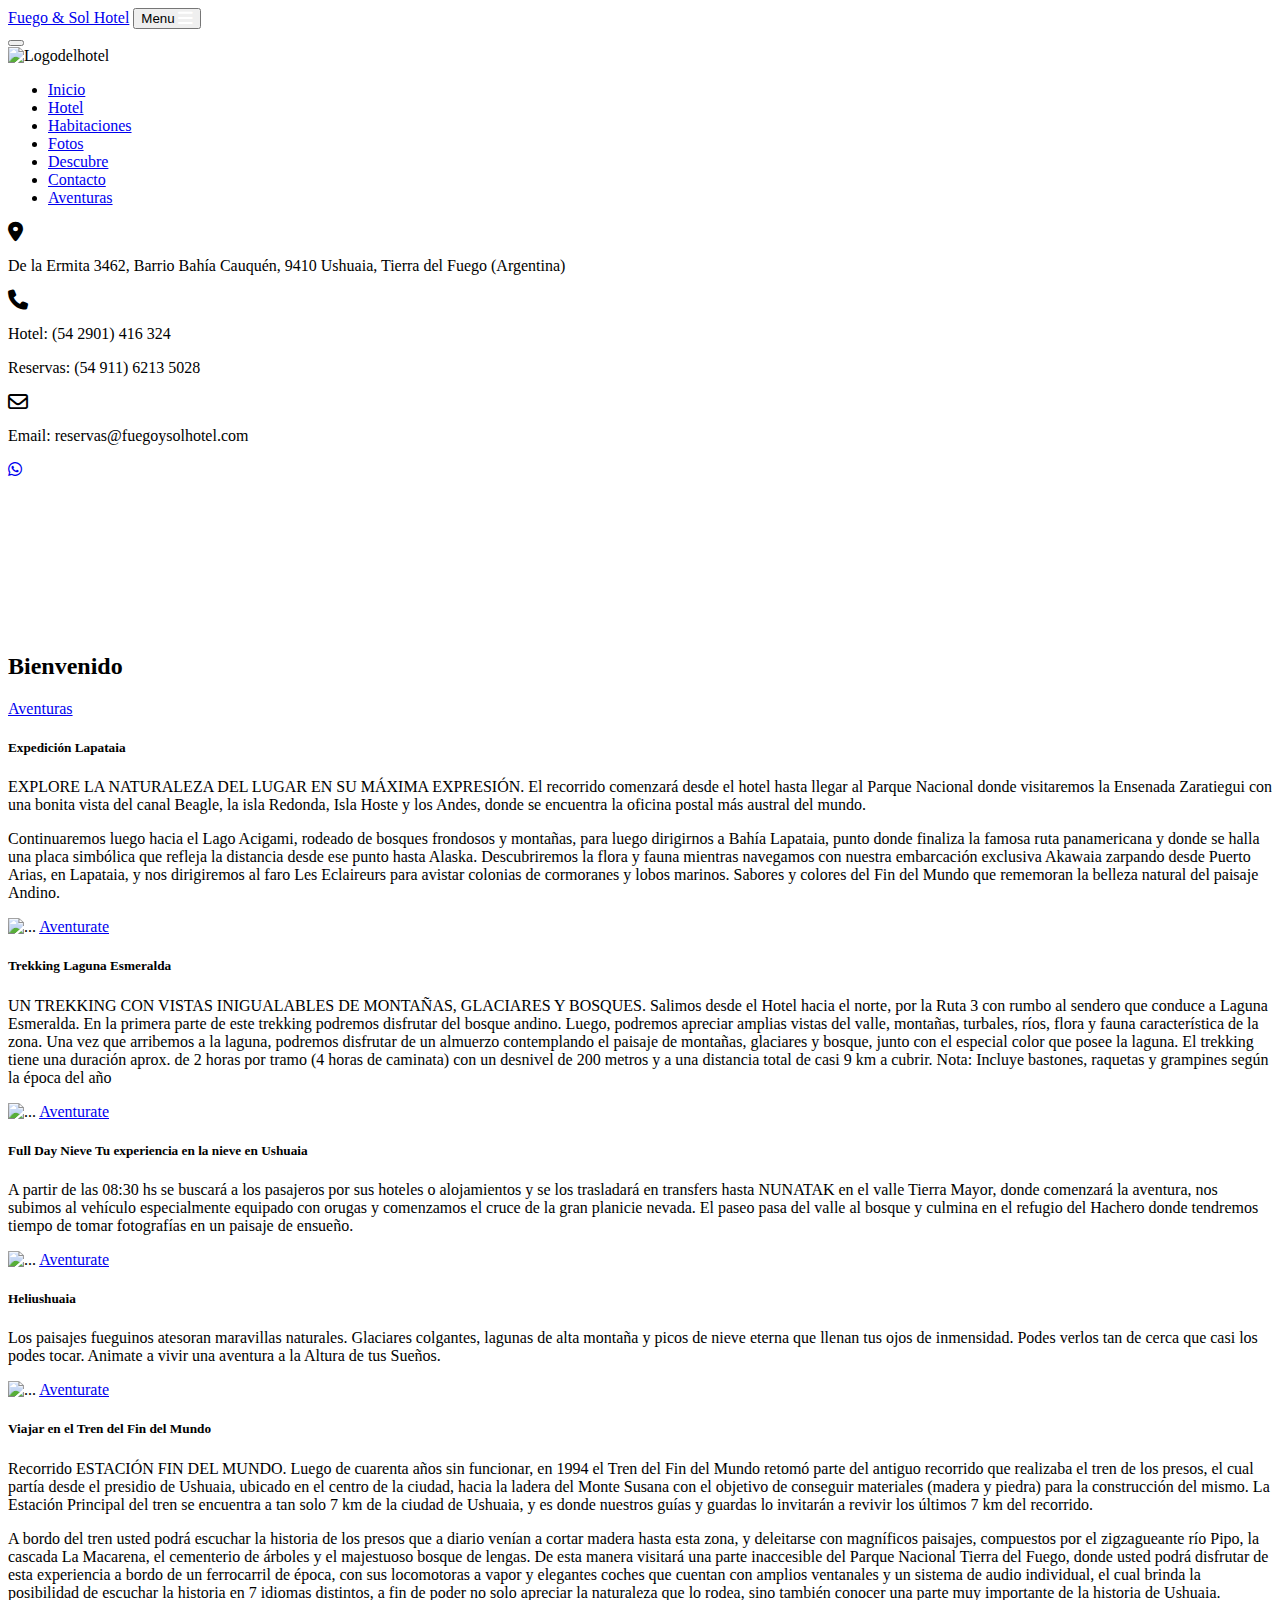
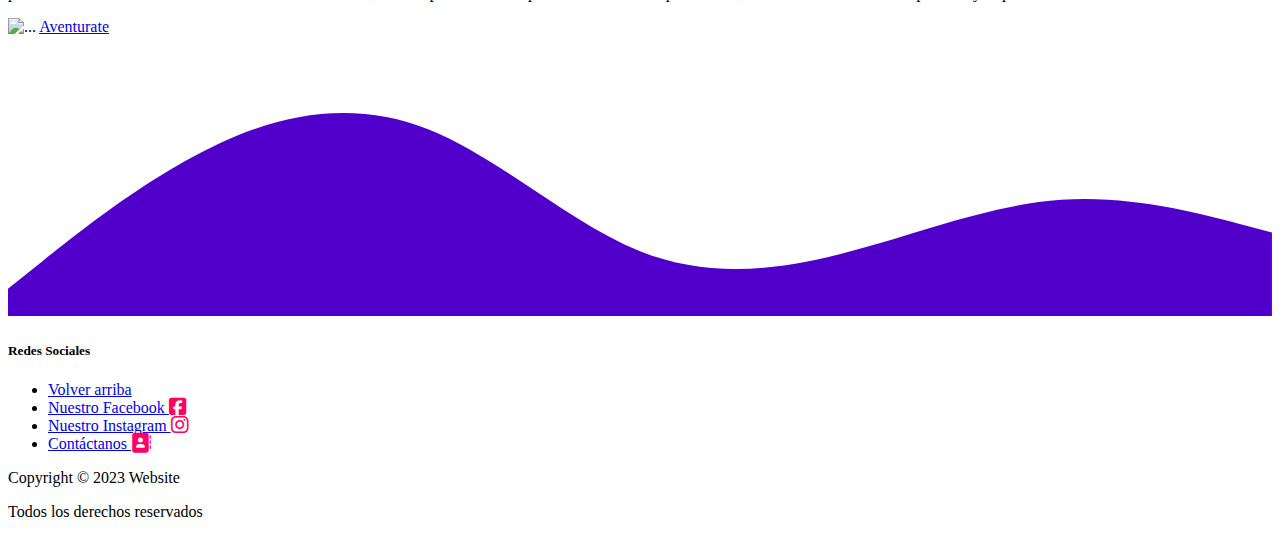
==== pages/aventuras.html @ 4c48cdb7 "version 1.0" ====
<!DOCTYPE html>
<html lang="es">

<head>
  <meta charset="UTF-8">
  <meta name="viewport" content="width=device-width, initial-scale=1.0">
  <title>Fuego & Sol Hotel</title>
  <link rel="icon" href="../imagenes/clear-sun_icon-icons.com_54320.ico">
  <!-- Css Bootstrap -->
  <link href="https://cdn.jsdelivr.net/npm/bootstrap@5.3.0/dist/css/bootstrap.min.css" rel="stylesheet"
    integrity="sha384-9ndCyUaIbzAi2FUVXJi0CjmCapSmO7SnpJef0486qhLnuZ2cdeRhO02iuK6FUUVM" crossorigin="anonymous">
  <!-- Css Fontawesome -->
  <link rel="stylesheet" href="https://cdnjs.cloudflare.com/ajax/libs/font-awesome/6.4.0/css/all.min.css">
  <!-- Mi css -->
  <link rel="stylesheet" href="../css/styles.css">
</head>

<body>
  <!-- Header inicio -->
  <header class="container-fluid" id="header2">
    <div class="container d-flex align-items-center justify-content-between">
      <a href="../pages/hotel.html" class="logo" id="logoh">Fuego & Sol Hotel</a>
      <button class="btn btn-dark btn-outline-ligth btn-l btn-lg hamburger_menu" id="hamburgermenu2" type="button"
        data-bs-toggle="offcanvas" data-bs-target="#offcanvasWithBothOptions"
        aria-controls="offcanvasWithBothOptions">Menu <i class="fa-solid fa-bars fa-lg"
          style="color: #ffffff;"></i></button>
    </div>
  </header>
  <!-- Offcavas inicio -->
  <div class="container-fluid d-flex flex-row-reverse">
    <div class="offcanvas offcanvas-end" data-bs-scroll="true" tabindex="-1" id="offcanvasWithBothOptions"
      aria-labelledby="offcanvasWithBothOptionsLabel">
      <div class="offcanvas-header justify-content-end">
        <button type="button" class="btn-close" data-bs-dismiss="offcanvas" aria-label="Close"></button>
      </div>
      <div class="offcanvas-body">
        <img src="../imagenes/f&s hotel.png" alt="Logodelhotel" class="img-fluid">
        <ul class="menu">
          <li><a href="../index.html" id="a1">Inicio</a></li>
          <li><a href="../pages/hotel.html" id="a2">Hotel</a></li>
          <li><a href="../pages/habitaciones.html" id="a3">Habitaciones</a></li>
          <li><a href="../pages/fotos.html" id="a1">Fotos</a></li>
          <li><a href="../pages/descubre.html" id="a3">Descubre</a></li>
          <li><a href="../pages/contacto.html" id="a2">Contacto</a></li>
          <li><a href="../pages/aventuras.html" id="a3">Aventuras</a></li>
        </ul>
        <div>
          <i class="fa-sharp fa-solid fa-location-dot fa-lg" style="color: #000000;"></i>
          <p>De la Ermita 3462, Barrio Bahía Cauquén, 9410 Ushuaia, Tierra del Fuego (Argentina)</p>
        </div>
        <div>
          <i class="fa-sharp fa-solid fa-phone fa-lg" style="color: #000000;"></i>
          <p>Hotel: (54 2901) 416 324</p>
          <p>Reservas: (54 911) 6213 5028</p>
        </div>
        <div>
          <i class="fa-sharp fa-regular fa-envelope fa-lg" style="color: #000000;"></i>
          <p>Email: reservas@fuegoysolhotel.com</p>
        </div>
      </div>
    </div>
  </div>
  <!-- Offcavas fin -->
  <!-- Header fin -->
	<a href="https://api.whatsapp.com/send?phone=+59893608857&text=Hola, quiero comunicarme con el hotel" class="btn-wsp" target="_blank">
    <i class="fa-brands fa-whatsapp"></i>
</a>
  <!-- Main inicio -->
  <div class="home_wrapper container-fluid position-relative">
    <video class="video_ab" autoplay muted loop>
      <source src="../videos/tren del fin del mundo.mp4" type="video/mp4">
    </video>
    <div class="container d-flex justify-content-center">
      <div class="row">
        <div class="col-sm-12 col-md-12 col-lg-12 col-xl-12 col-xxl-12">
          <h2>Bienvenido</h2>
          <a class="btn" href="#sec1" role="button">Aventuras</a>
        </div>
      </div>
    </div>
  </div>
  <!-- Main fin -->

  <!-- Seccion 1 inicio -->
  <section class="container-fluid" id="sec1">
    <div class="container d-flex">
      <div class="row">
        <div class="card text-center" id="carta1">
          <div class="card-body">
            <h5 class="card-title">Expedición Lapataia</h5>
            <p class="card-text">EXPLORE LA NATURALEZA DEL LUGAR EN SU MÁXIMA EXPRESIÓN.
              El recorrido comenzará desde el hotel hasta llegar al Parque Nacional donde visitaremos la Ensenada
              Zaratiegui con una bonita vista del canal Beagle, la isla Redonda, Isla Hoste y los Andes, donde se
              encuentra la oficina postal más austral del mundo.</p>
            <p class="card-text">Continuaremos luego hacia el Lago Acigami, rodeado de bosques frondosos y montañas,
              para luego dirigirnos a Bahía Lapataia, punto donde finaliza la famosa ruta panamericana y donde se halla
              una placa simbólica que refleja la distancia desde ese punto hasta Alaska.
              Descubriremos la flora y fauna mientras navegamos con nuestra embarcación exclusiva Akawaia zarpando desde
              Puerto Arias, en Lapataia, y nos dirigiremos al faro Les Eclaireurs para avistar colonias de cormoranes y
              lobos marinos. Sabores y colores del Fin del Mundo que rememoran la belleza natural del paisaje Andino.
            </p>
            <img src="../imagenes/lugares/Parque-Nacional-Tierra-del-Fuego-Otono-turismo-en-Ushuaia-bahia-lapataia.jpg"
              class="card-img-bottom img-fluid" id="hote1" alt="...">
            <a class="btn" href="https://www.loscauquenes.com/es/experiencia-expedicion-lapataia/" role="button"
              id="reserv">Aventurate</a>
          </div>
        </div>
        <div class="card text-center" id="carta2">
          <div class="card-body">
            <h5 class="card-title">Trekking Laguna Esmeralda</h5>
            <p class="card-text">UN TREKKING CON VISTAS INIGUALABLES DE MONTAÑAS, GLACIARES Y BOSQUES.
              Salimos desde el Hotel hacia el norte, por la Ruta 3 con rumbo al sendero que conduce a Laguna Esmeralda.
              En la primera parte de este trekking podremos disfrutar del bosque andino. Luego, podremos apreciar
              amplias vistas del valle, montañas, turbales, ríos, flora y fauna característica de la zona. Una vez que
              arribemos a la laguna, podremos disfrutar de un almuerzo contemplando el paisaje de montañas, glaciares y
              bosque, junto con el especial color que posee la laguna. El trekking tiene una duración aprox. de 2 horas
              por tramo (4 horas de caminata) con un desnivel de 200 metros y a una distancia total de casi 9 km a
              cubrir.
              Nota: Incluye bastones, raquetas y grampines según la época del año</p>
            <img src="../imagenes/lugares/n_laguna_esmeralda.jpg" class="card-img-bottom img-fluid" id="hote1" alt="...">
            <a class="btn" href="https://www.loscauquenes.com/es/experiencia-trekking-laguna-esmeralda/" role="button"
              id="reserv">Aventurate</a>
          </div>
        </div>
        <div class="card text-center" id="carta3">
          <div class="card-body">
            <h5 class="card-title">Full Day Nieve Tu experiencia en la nieve en Ushuaia</h5>
            <p class="card-text">A partir de las 08:30 hs se buscará a los pasajeros por sus hoteles o alojamientos y se
              los trasladará en transfers hasta NUNATAK en el valle Tierra Mayor, donde comenzará la aventura, nos
              subimos al vehículo especialmente equipado con orugas y comenzamos el cruce de la gran planicie nevada.
              El paseo pasa del valle al bosque y culmina en el refugio del Hachero donde tendremos tiempo de tomar
              fotografías en un paisaje de ensueño.</p>
            <img src="../imagenes/lugares/FULL-DAY-NIEVE-3-portada.jpg" class="card-img-bottom img-fluid" id="hote1"
              alt="...">
            <a class="btn" href="https://www.pinguinosexp.com/product/full-day-nieve/" role="button"
              id="reserv">Aventurate</a>
          </div>
        </div>
        <div class="card text-center" id="carta3">
          <div class="card-body">
            <h5 class="card-title">Heliushuaia</h5>
            <p class="card-text">Los paisajes fueguinos atesoran maravillas naturales. Glaciares colgantes, lagunas de
              alta montaña y picos de nieve eterna que llenan tus ojos de inmensidad. Podes verlos tan de cerca que casi
              los podes tocar. Animate a vivir una aventura a la Altura de tus Sueños.</p>
            <img src="../imagenes/lugares/113f4c49-94a9-478f-9275-31d6888950b7.jpg" class="card-img-bottom img-fluid"
              id="hote1" alt="...">
            <a class="btn" href="https://heliushuaia.com.ar/" role="button" id="reserv">Aventurate</a>
          </div>
        </div>
        <div class="card text-center" id="carta3">
          <div class="card-body">
            <h5 class="card-title">Viajar en el Tren del Fin del Mundo</h5>
            <p class="card-text">Recorrido ESTACIÓN FIN DEL MUNDO.
              Luego de cuarenta años sin funcionar, en 1994 el Tren del Fin del Mundo retomó parte del antiguo recorrido
              que realizaba el tren de los presos, el cual partía desde el presidio de Ushuaia, ubicado en el centro de
              la ciudad, hacia la ladera del Monte Susana con el objetivo de conseguir materiales (madera y piedra) para
              la construcción del mismo. La Estación Principal del tren se encuentra a tan solo 7 km de la ciudad de
              Ushuaia, y es donde nuestros guías y guardas lo invitarán a revivir los últimos 7 km del recorrido.
            </p>
            <p class="card-text">A bordo del tren usted podrá escuchar la historia de los presos que a diario venían a
              cortar madera hasta esta zona, y deleitarse con magníficos paisajes, compuestos por el zigzagueante río
              Pipo, la cascada La Macarena, el cementerio de árboles y el majestuoso bosque de lengas. De esta manera
              visitará una parte inaccesible del Parque Nacional Tierra del Fuego, donde usted podrá disfrutar de esta
              experiencia a bordo de un ferrocarril de época, con sus locomotoras a vapor y elegantes coches que cuentan
              con amplios ventanales y un sistema de audio individual, el cual brinda la posibilidad de escuchar la
              historia en 7 idiomas distintos, a fin de poder no solo apreciar la naturaleza que lo rodea, sino también
              conocer una parte muy importante de la historia de Ushuaia.
            </p>
            <img src="../imagenes/lugares/suit_1562.jpg" class="card-img-bottom img-fluid" id="hote1" alt="...">
            <a class="btn" href="https://www.trendelfindelmundo.com.ar/es" role="button" id="reserv">Aventurate</a>
          </div>
        </div>
      </div>
  </section>
  <!-- Seccion 1 fin -->
  <svg xmlns="http://www.w3.org/2000/svg" id="lineasep" viewBox="0 0 1440 320">
    <path fill="#5000ca" fill-opacity="1"
      d="M0,288L40,256C80,224,160,160,240,122.7C320,85,400,75,480,106.7C560,139,640,213,720,245.3C800,277,880,267,960,245.3C1040,224,1120,192,1200,186.7C1280,181,1360,203,1400,213.3L1440,224L1440,320L1400,320C1360,320,1280,320,1200,320C1120,320,1040,320,960,320C880,320,800,320,720,320C640,320,560,320,480,320C400,320,320,320,240,320C160,320,80,320,40,320L0,320Z">
    </path>
  </svg>
  <!-- Seccion 2 inicio -->
  <footer class="p-2 text-white bg-opacity-1 py-5">
    <div class="container d-flex mx-auto" id="footerh">
      <div class="row align-items-center">
        <div class="col-sm-6 col-md-6 col-lg-6 col-xl-6 col-xxl-6">
          <h5 class="mb-3">Redes Sociales</h5>
          <ul class="list-unstyled">
            <li><a class="btn" href="#contcontainer" role="button" id="reserv">Volver arriba</a></li>
            <li><a class="btn" href="https://www.facebook.com/los.cauquenes" role="button">Nuestro Facebook
                <i class="fa-brands fa-square-facebook fa-bounce fa-lg" style="color: #FF0063;" id="botonred"></i>
              </a></li>
            <li><a class="btn" href="https://www.instagram.com/loscauquenes/" role="button">Nuestro Instagram
                <i class="fa-brands fa-instagram fa-bounce fa-lg" style="color: #FF0063;" id="botonred"></i>
              </a></li>
            <li><a class="btn" href="../pages/contacto.html" role="button">Contáctanos
                <i class="fa-solid fa-address-book fa-bounce fa-lg" style="color: #FF0063;" id="botonred"></i>
              </a></li>
          </ul>
        </div>
        <div class="col-sm-6 col-md-6 col-lg-6 col-xl-6 col-xxl-6">
          <p class="text-base text-gray-900">Copyright © 2023 Website </p>
          <p class="text-base text-gray-900">Todos los derechos reservados</p>
        </div>
      </div>
    </div>
  </footer>
  <!-- Seccion 2 fin -->

  <!-- Popper -->
  <script src="https://cdn.jsdelivr.net/npm/@popperjs/core@2.11.8/dist/umd/popper.min.js"
    integrity="sha384-I7E8VVD/ismYTF4hNIPjVp/Zjvgyol6VFvRkX/vR+Vc4jQkC+hVqc2pM8ODewa9r"
    crossorigin="anonymous"></script>
  <!-- Bootstrap -->
  <script src="https://cdn.jsdelivr.net/npm/bootstrap@5.3.0/dist/js/bootstrap.min.js"
    integrity="sha384-fbbOQedDUMZZ5KreZpsbe1LCZPVmfTnH7ois6mU1QK+m14rQ1l2bGBq41eYeM/fS"
    crossorigin="anonymous"></script>
</body>

</html>
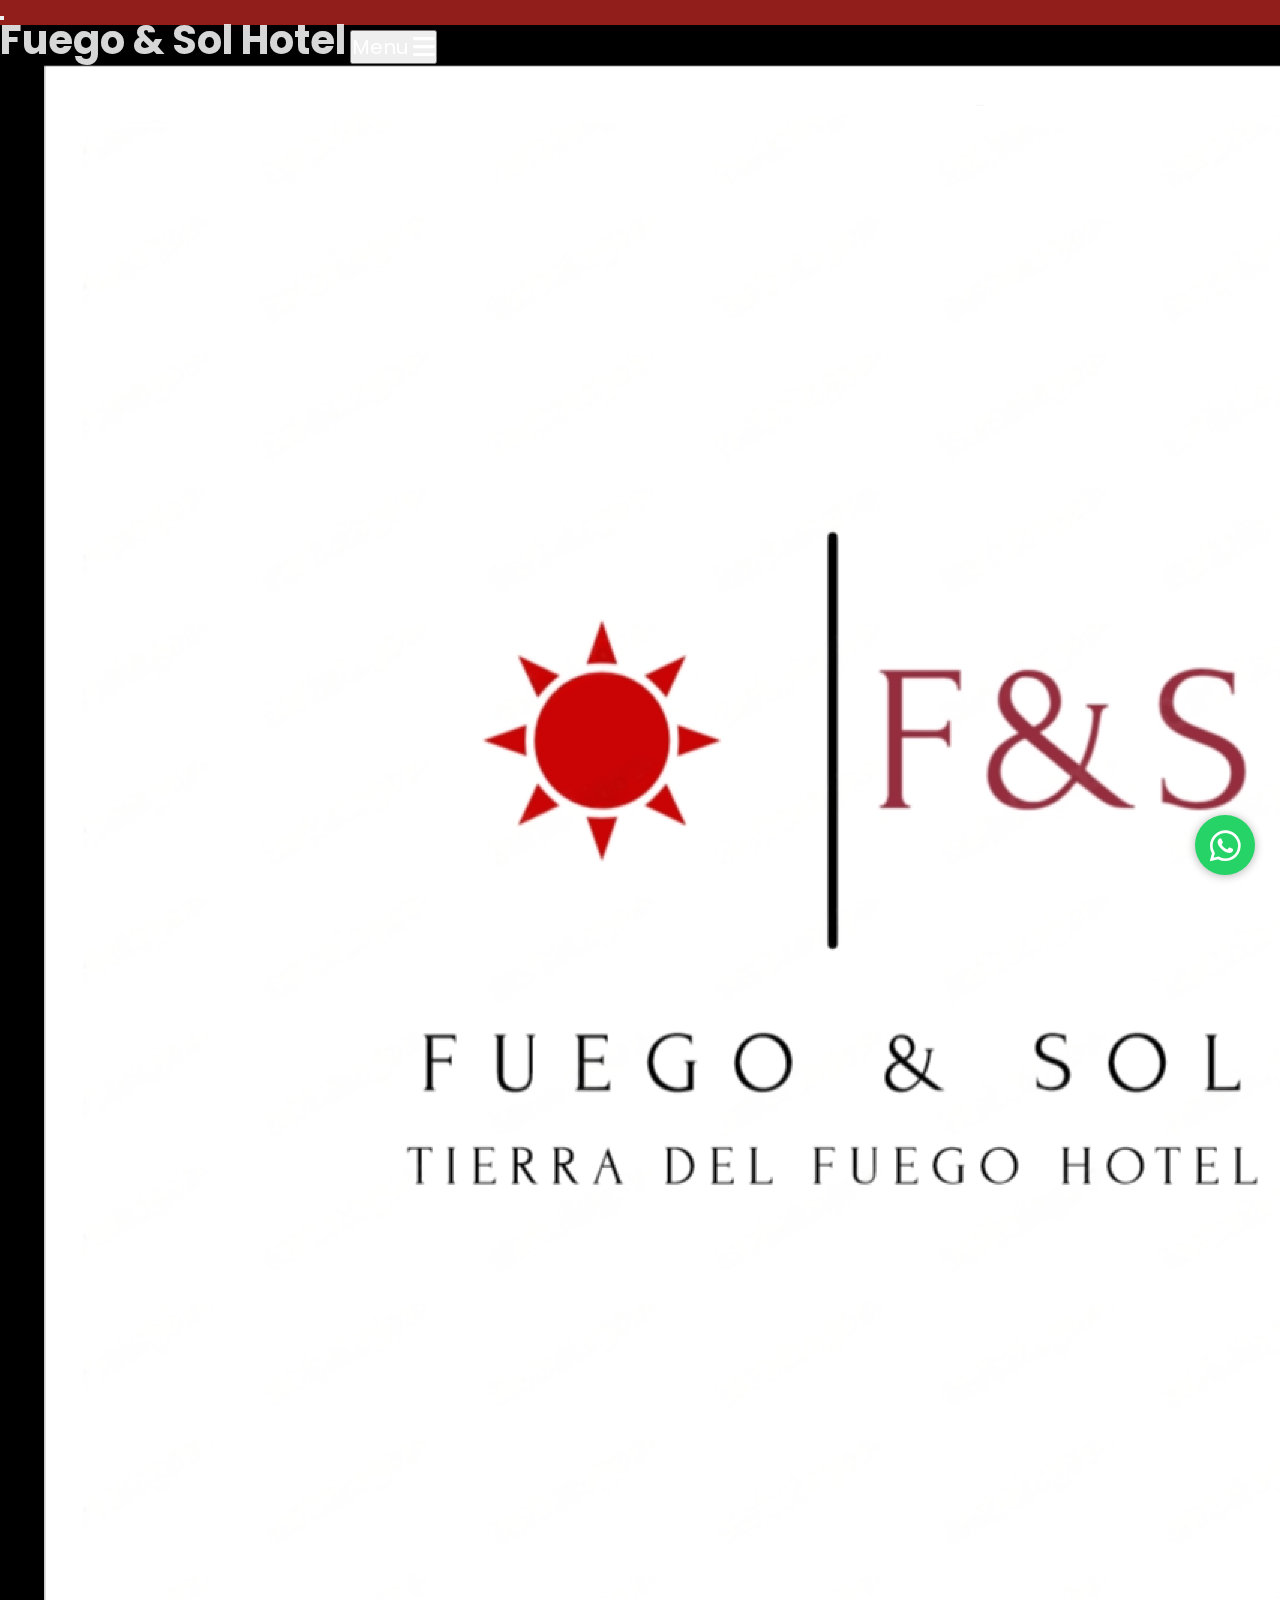
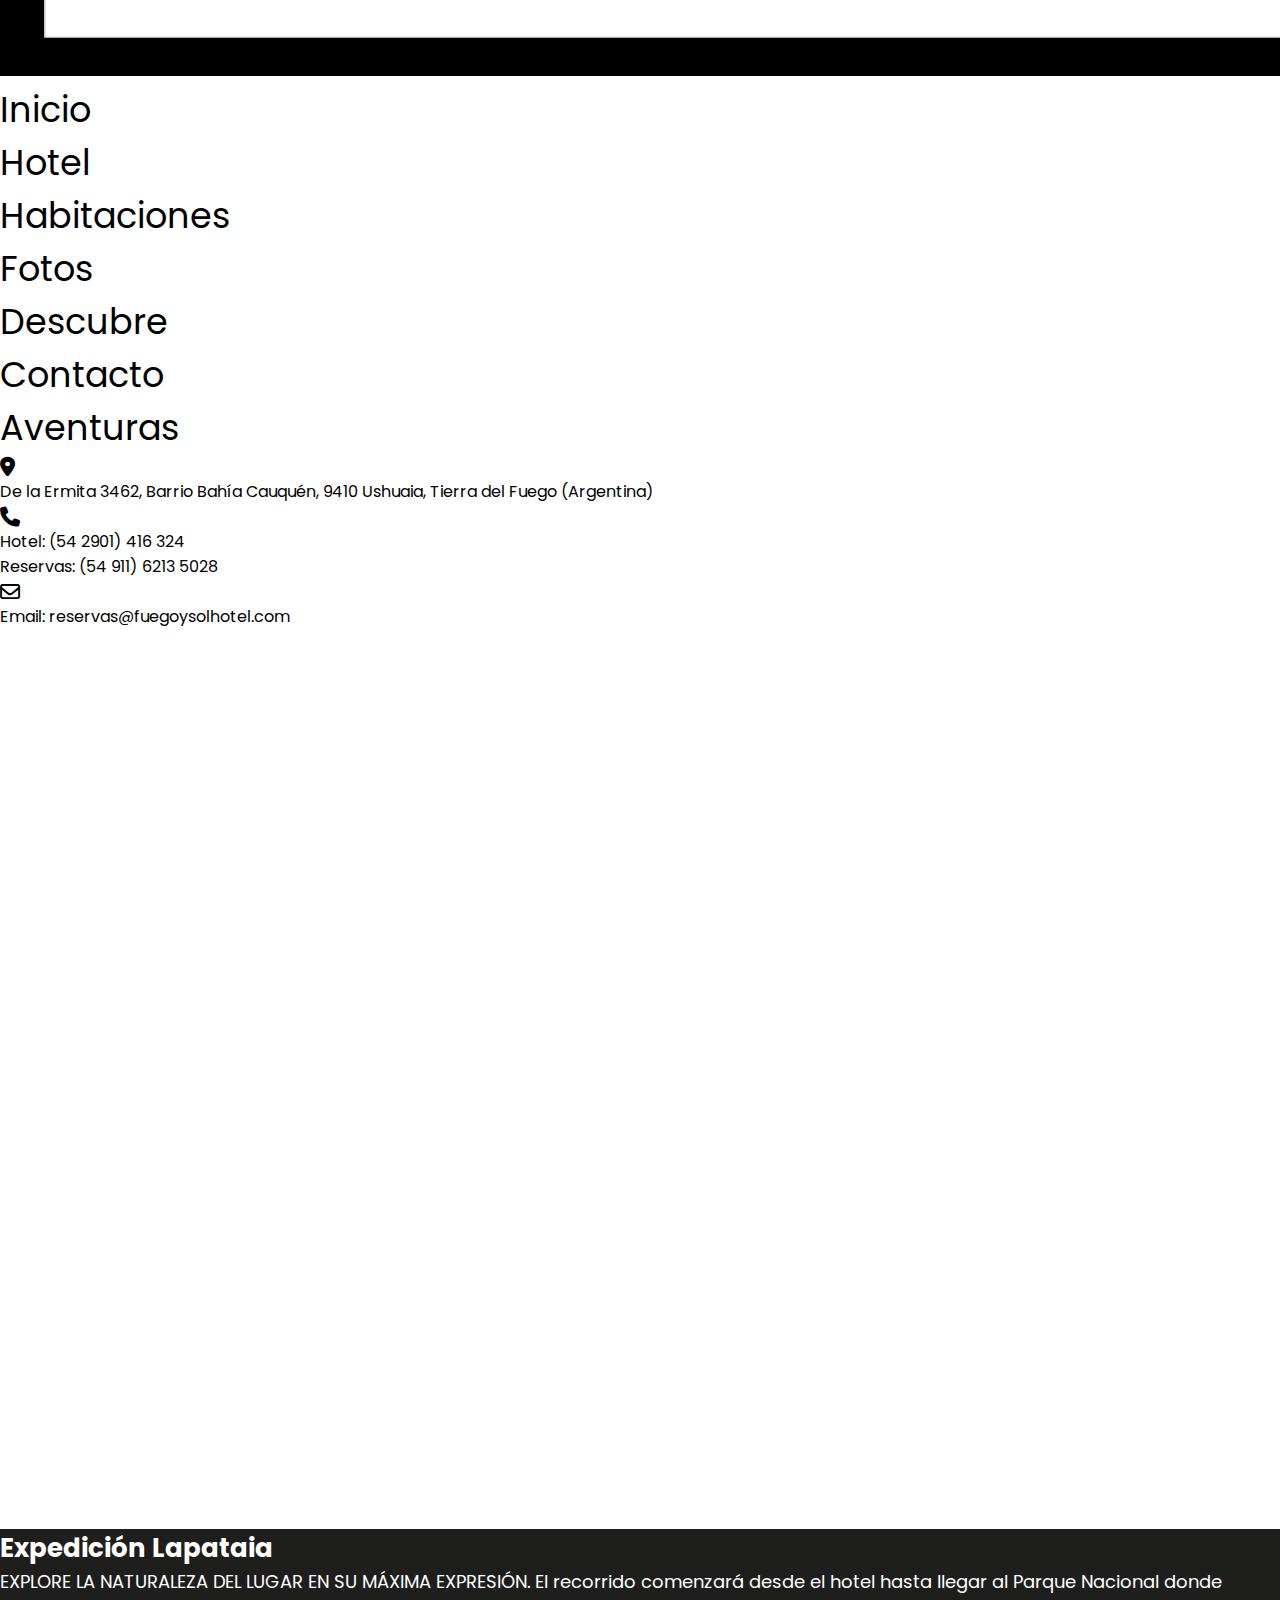
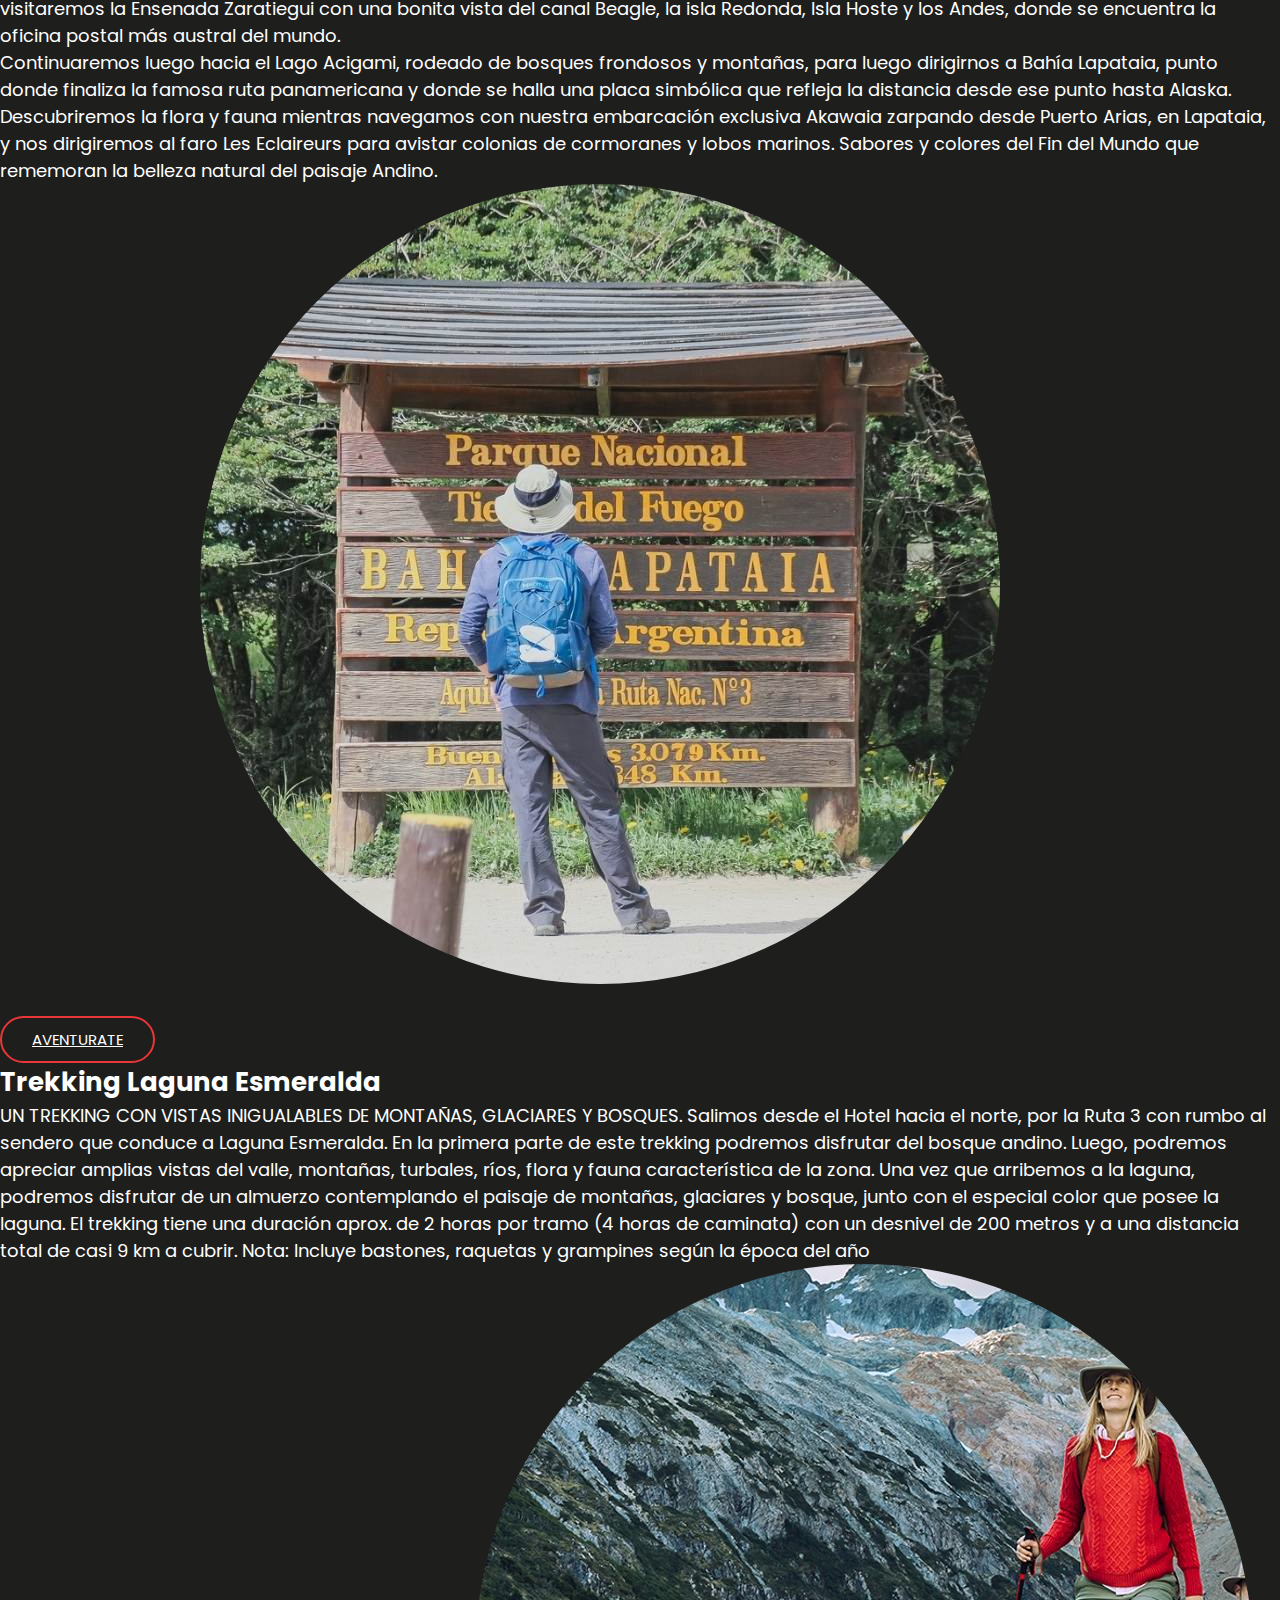
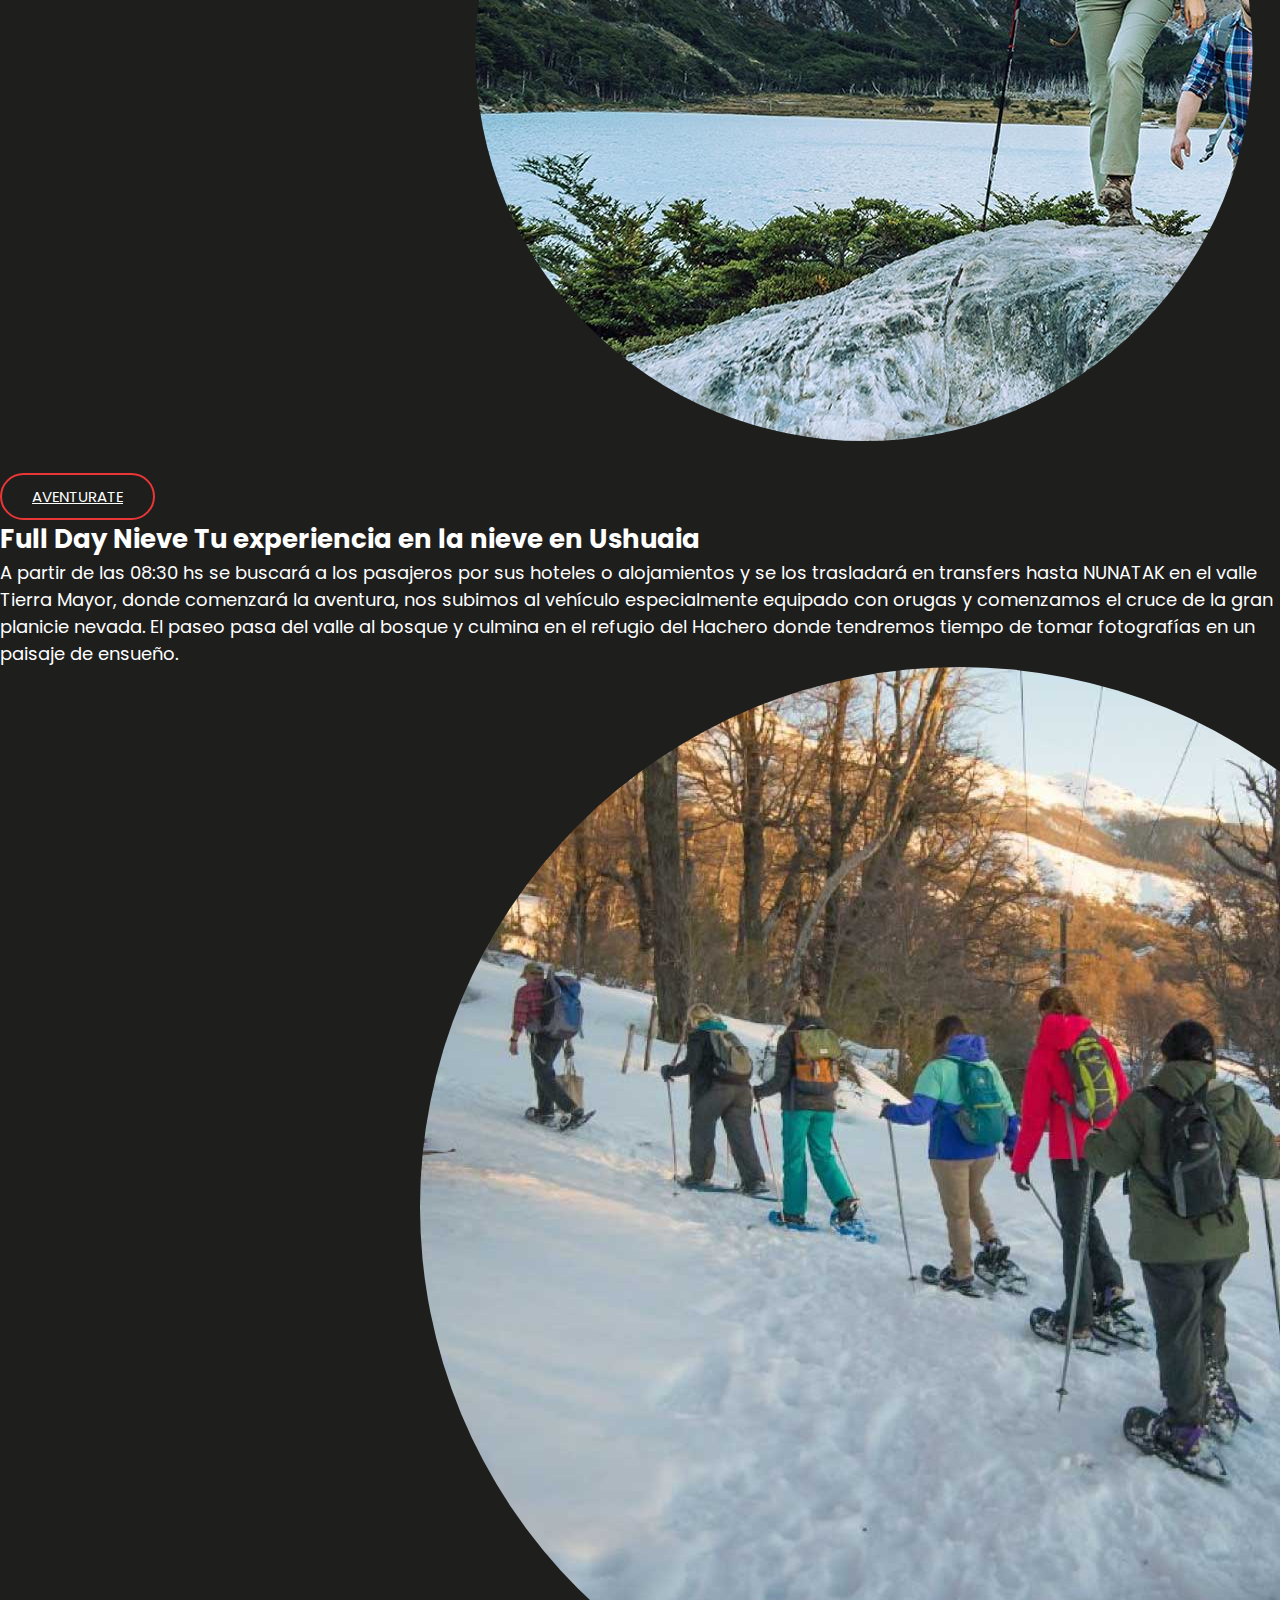
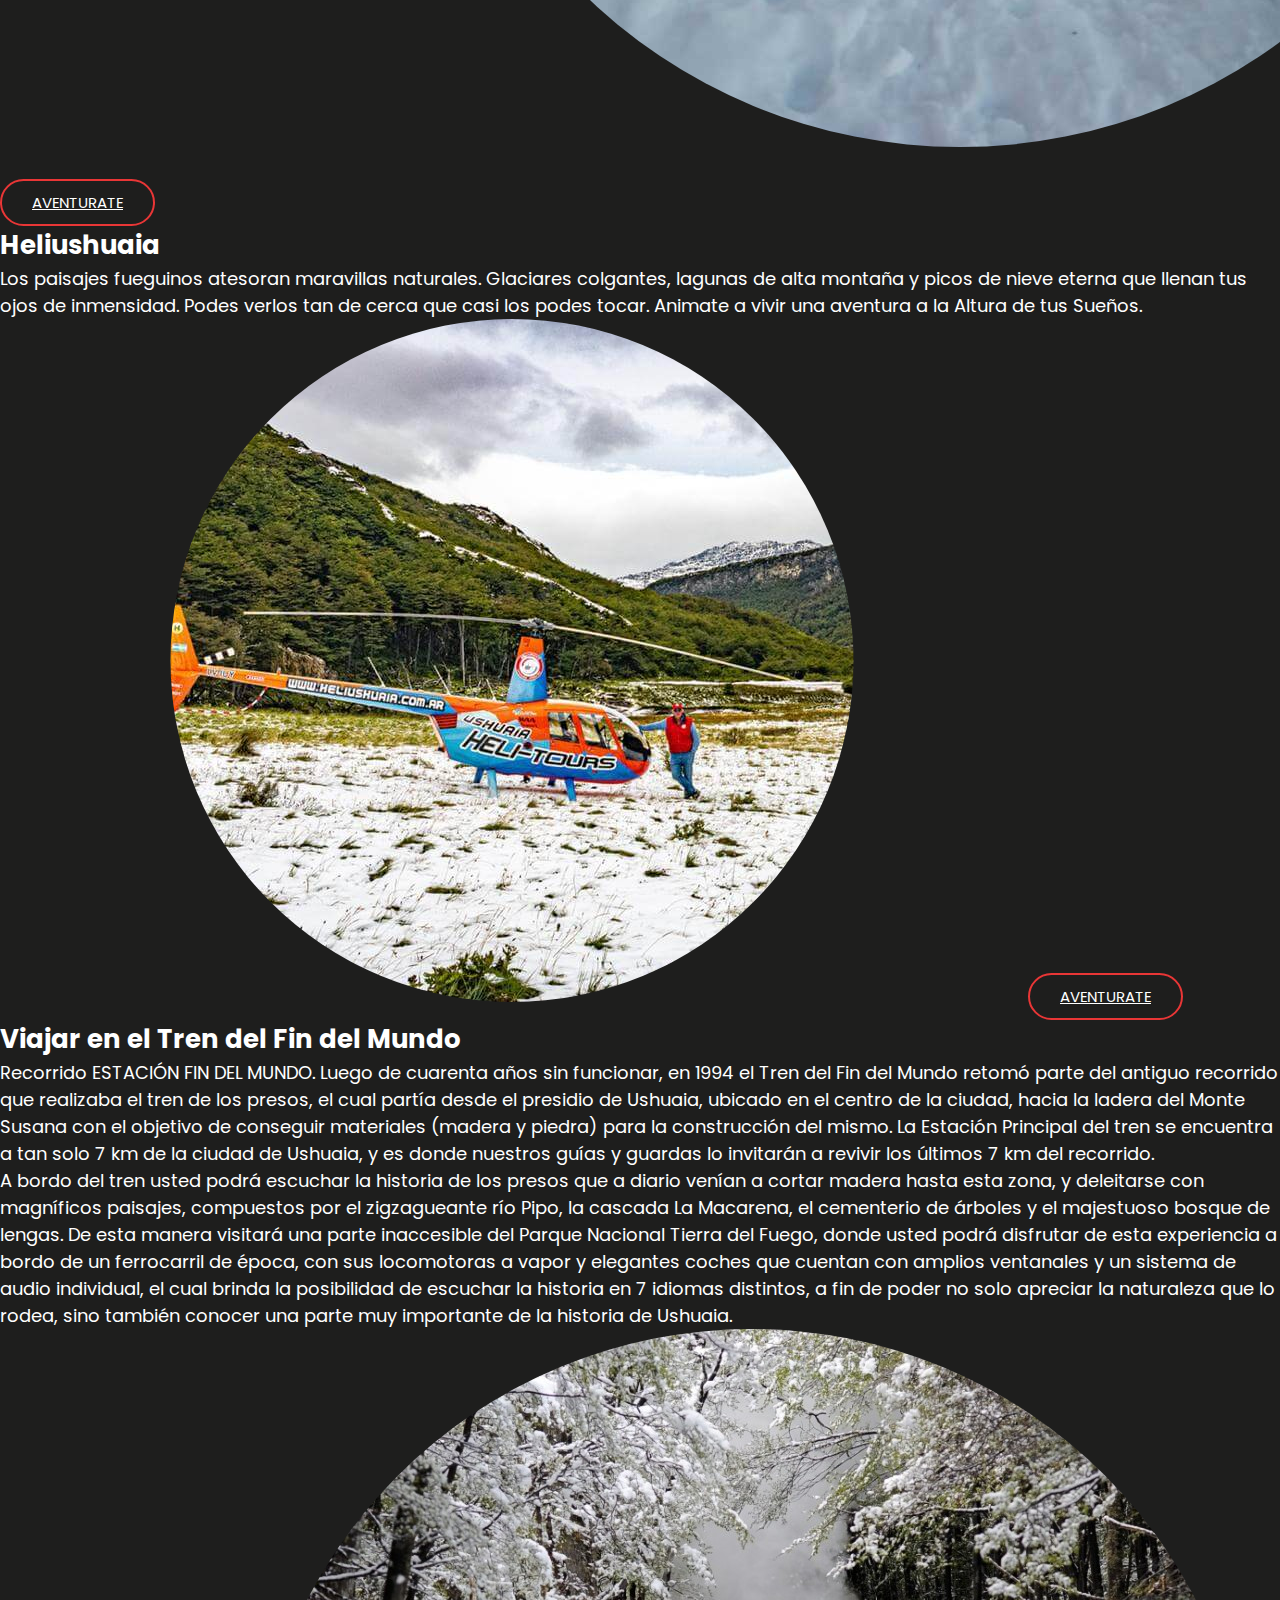
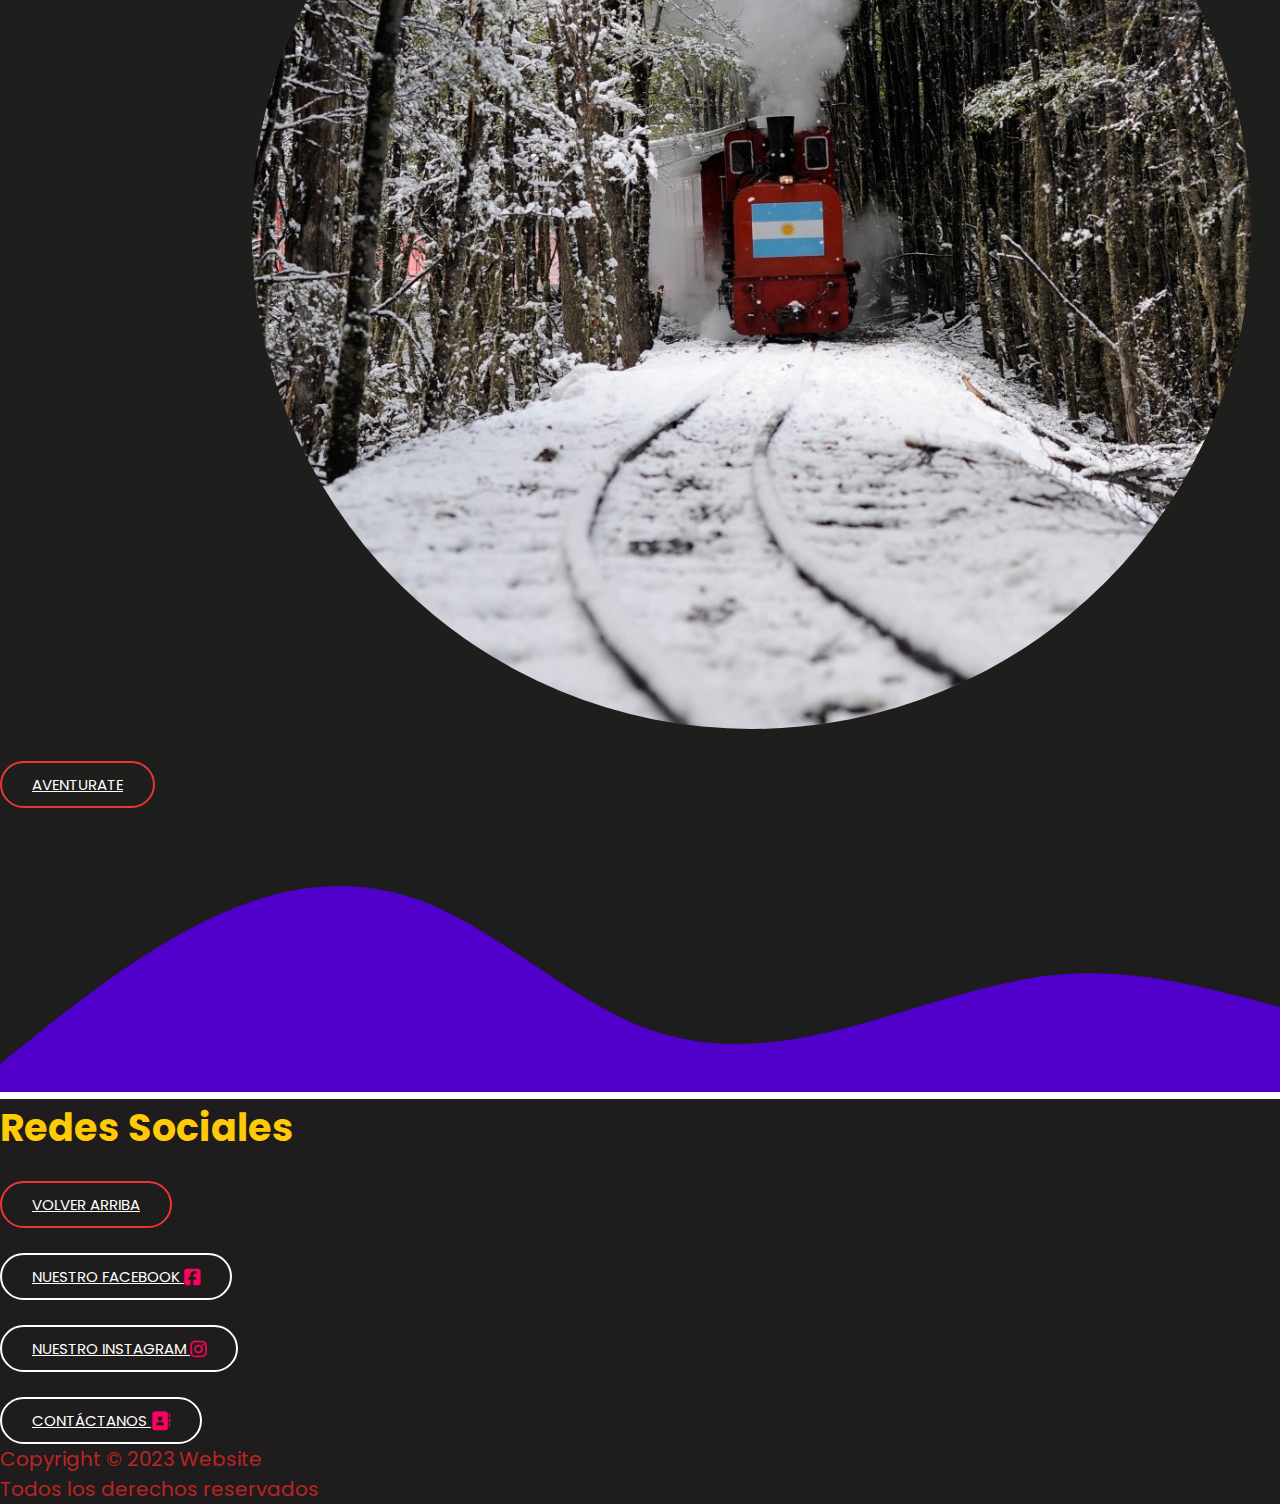
==== commit 138333e3: "version 1.1" ====
--- a/pages/aventuras.html
+++ b/pages/aventuras.html
@@ -5,14 +5,14 @@
   <meta charset="UTF-8">
   <meta name="viewport" content="width=device-width, initial-scale=1.0">
   <title>Fuego & Sol Hotel</title>
-  <link rel="icon" href="../imagenes/clear-sun_icon-icons.com_54320.ico">
+  <link rel="icon" href="../img/clear-sun_icon-icons.com_54320.ico">
   <!-- Css Bootstrap -->
   <link href="https://cdn.jsdelivr.net/npm/bootstrap@5.3.0/dist/css/bootstrap.min.css" rel="stylesheet"
     integrity="sha384-9ndCyUaIbzAi2FUVXJi0CjmCapSmO7SnpJef0486qhLnuZ2cdeRhO02iuK6FUUVM" crossorigin="anonymous">
   <!-- Css Fontawesome -->
   <link rel="stylesheet" href="https://cdnjs.cloudflare.com/ajax/libs/font-awesome/6.4.0/css/all.min.css">
   <!-- Mi css -->
-  <link rel="stylesheet" href="../css/styles.css">
+  <link rel="stylesheet" href="../css/style.css">
 </head>
 
 <body>
@@ -34,7 +34,7 @@
         <button type="button" class="btn-close" data-bs-dismiss="offcanvas" aria-label="Close"></button>
       </div>
       <div class="offcanvas-body">
-        <img src="../imagenes/f&s hotel.png" alt="Logodelhotel" class="img-fluid">
+        <img src="../img/f&s hotel.png" alt="Logodelhotel" class="img-fluid">
         <ul class="menu">
           <li><a href="../index.html" id="a1">Inicio</a></li>
           <li><a href="../pages/hotel.html" id="a2">Hotel</a></li>
@@ -99,7 +99,7 @@
               Puerto Arias, en Lapataia, y nos dirigiremos al faro Les Eclaireurs para avistar colonias de cormoranes y
               lobos marinos. Sabores y colores del Fin del Mundo que rememoran la belleza natural del paisaje Andino.
             </p>
-            <img src="../imagenes/lugares/Parque-Nacional-Tierra-del-Fuego-Otono-turismo-en-Ushuaia-bahia-lapataia.jpg"
+            <img src="../img/lugares/Parque-Nacional-Tierra-del-Fuego-Otono-turismo-en-Ushuaia-bahia-lapataia.jpg"
               class="card-img-bottom img-fluid" id="hote1" alt="...">
             <a class="btn" href="https://www.loscauquenes.com/es/experiencia-expedicion-lapataia/" role="button"
               id="reserv">Aventurate</a>
@@ -117,7 +117,7 @@
               por tramo (4 horas de caminata) con un desnivel de 200 metros y a una distancia total de casi 9 km a
               cubrir.
               Nota: Incluye bastones, raquetas y grampines según la época del año</p>
-            <img src="../imagenes/lugares/n_laguna_esmeralda.jpg" class="card-img-bottom img-fluid" id="hote1" alt="...">
+            <img src="../img/lugares/n_laguna_esmeralda.jpg" class="card-img-bottom img-fluid" id="hote1" alt="...">
             <a class="btn" href="https://www.loscauquenes.com/es/experiencia-trekking-laguna-esmeralda/" role="button"
               id="reserv">Aventurate</a>
           </div>
@@ -130,7 +130,7 @@
               subimos al vehículo especialmente equipado con orugas y comenzamos el cruce de la gran planicie nevada.
               El paseo pasa del valle al bosque y culmina en el refugio del Hachero donde tendremos tiempo de tomar
               fotografías en un paisaje de ensueño.</p>
-            <img src="../imagenes/lugares/FULL-DAY-NIEVE-3-portada.jpg" class="card-img-bottom img-fluid" id="hote1"
+            <img src="../img/lugares/FULL-DAY-NIEVE-3-portada.jpg" class="card-img-bottom img-fluid" id="hote1"
               alt="...">
             <a class="btn" href="https://www.pinguinosexp.com/product/full-day-nieve/" role="button"
               id="reserv">Aventurate</a>
@@ -142,7 +142,7 @@
             <p class="card-text">Los paisajes fueguinos atesoran maravillas naturales. Glaciares colgantes, lagunas de
               alta montaña y picos de nieve eterna que llenan tus ojos de inmensidad. Podes verlos tan de cerca que casi
               los podes tocar. Animate a vivir una aventura a la Altura de tus Sueños.</p>
-            <img src="../imagenes/lugares/113f4c49-94a9-478f-9275-31d6888950b7.jpg" class="card-img-bottom img-fluid"
+            <img src="../img/lugares/113f4c49-94a9-478f-9275-31d6888950b7.jpg" class="card-img-bottom img-fluid"
               id="hote1" alt="...">
             <a class="btn" href="https://heliushuaia.com.ar/" role="button" id="reserv">Aventurate</a>
           </div>
@@ -166,7 +166,7 @@
               historia en 7 idiomas distintos, a fin de poder no solo apreciar la naturaleza que lo rodea, sino también
               conocer una parte muy importante de la historia de Ushuaia.
             </p>
-            <img src="../imagenes/lugares/suit_1562.jpg" class="card-img-bottom img-fluid" id="hote1" alt="...">
+            <img src="../img/lugares/suit_1562.jpg" class="card-img-bottom img-fluid" id="hote1" alt="...">
             <a class="btn" href="https://www.trendelfindelmundo.com.ar/es" role="button" id="reserv">Aventurate</a>
           </div>
         </div>
--- a/css/style.css
+++ b/css/style.css
@@ -0,0 +1,723 @@
+@charset "UTF-8";
+@import url("https://fonts.googleapis.com/css?family=Poppins:400,500,700&display=swap");
+* {
+  margin: 0;
+  padding: 0;
+  font-family: "Poppins", sans-serif;
+  box-sizing: border-box;
+}
+
+button:focus,
+input:focus,
+textarea:focus {
+  outline: 0;
+}
+
+/*Header index.html inicio */
+header {
+  position: fixed;
+  top: 0;
+  left: 0;
+  width: 100%;
+  height: 80px;
+  background: transparent;
+  display: flex;
+  align-items: center;
+  z-index: 90;
+}
+
+.logo {
+  font-size: 40px;
+  font-weight: 700;
+  color: #000000;
+  text-decoration: none;
+  transition: 2s;
+}
+
+#lineasep {
+  background-color: rgb(30, 29, 29);
+}
+
+.logo:hover {
+  color: #000000;
+  transition: 2s;
+}
+
+.hamburger_menu {
+  color: #ffffff;
+  font-size: 20px;
+  cursor: pointer;
+}
+
+/*Header index.html fin */
+/*Offcavas index.html inicio */
+.offcanvas {
+  background-color: rgb(145, 30, 26);
+}
+
+.offcanvas-body {
+  background-color: rgb(255, 255, 255);
+}
+
+.menu li a {
+  color: #000000;
+  text-decoration: none;
+  font-size: 35px;
+}
+
+.menu li a:hover {
+  color: rgb(0, 0, 0);
+  background-color: #14FFEC;
+  border-radius: 20px;
+  transition: 1.5s;
+}
+
+.menu .a2:hover {
+  color: rgb(6, 6, 6);
+  background-color: rgb(255, 180, 41);
+  border-radius: 20px;
+  transition: 1.5s;
+}
+
+.menu .a3:hover {
+  color: rgb(255, 255, 255);
+  background-color: black;
+  border-radius: 20px;
+  transition: 1.5s;
+}
+
+/*Offcavas index.html fin */
+/*Home index.html inicio */
+.home_wrapper {
+  width: 100%;
+  height: 100vh;
+  display: flex;
+  align-items: center;
+  justify-content: center;
+  text-align: center;
+}
+
+.video_ab {
+  position: absolute;
+  top: 0;
+  left: 0;
+  width: 100%;
+  object-fit: cover;
+  height: 100%;
+  z-index: -2;
+}
+
+.home_wrapper h2 {
+  color: #fff;
+  font-size: 60px;
+  margin: 0;
+  font-family: "Bebas Neue", sans-serif;
+  -webkit-text-fill-color: transparent;
+  -webkit-text-stroke: 2px #fff;
+  display: block;
+  text-align: center;
+}
+
+.home_wrapper p {
+  color: #ffffff;
+  font-size: 30px;
+  margin: 0;
+  width: 45%;
+  line-height: 1.8;
+  margin: auto;
+  -webkit-text-fill-color: transparent;
+  -webkit-text-stroke: 2px rgba(255, 255, 255, 0.9764705882);
+  display: block;
+}
+
+.row .btn {
+  background: transparent;
+  border: none;
+  color: #fff;
+  padding: 10px 30px;
+  font-size: 15px;
+  text-transform: uppercase;
+  border-radius: 25px;
+  display: inline-block;
+  margin-top: 25px;
+  border: 2px solid #fff;
+  transition: 2s ease-in;
+}
+
+.row .btn:hover {
+  background: #ffffff;
+  color: #000000;
+  transition: 1s ease-in;
+}
+
+/*Home index.html fin */
+/*Footer index.html inicio */
+footer {
+  background-color: #1e1c1c;
+}
+
+footer h5 {
+  font-size: 38px;
+  color: #14FFEC;
+}
+
+footer p {
+  font-size: 20px;
+  color: #14FFEC;
+}
+
+/*Footer index.html fin */
+/* Media queries index.html */
+/* `sm` se aplica a dispositivos x-small (teléfonos verticales, menos de 576px)*/
+@media screen and (max-width: 575.98px) {
+  .logo {
+    font-size: 20px;
+    font-weight: 700;
+    color: #ffffff;
+    text-decoration: none;
+    transition: 2s;
+  }
+  .home_wrapper h2 {
+    color: #fff;
+    font-size: 30px;
+    margin: 0;
+    font-family: "Bebas Neue", sans-serif;
+    -webkit-text-fill-color: transparent;
+    -webkit-text-stroke: 2px #fff;
+    display: block;
+    text-align: center;
+  }
+  .home_wrapper p {
+    color: #ffffff;
+    font-size: 18px;
+    margin: 0;
+    width: 45%;
+    line-height: 1.8;
+    margin: auto;
+    -webkit-text-fill-color: transparent;
+    -webkit-text-stroke: 2px rgba(255, 255, 255, 0.9764705882);
+    display: block;
+  }
+  footer {
+    background-color: #1e1c1c;
+  }
+  footer h5 {
+    font-size: 28px;
+    color: #14FFEC;
+  }
+  footer p {
+    font-size: 18px;
+    color: #14FFEC;
+  }
+}
+/* Dispositivos pequeños (teléfonos horizontales, 576px y más)*/
+@media (min-width: 576px) {
+  .logo {
+    font-size: 25px;
+    font-weight: 700;
+    color: #ffffff;
+    text-decoration: none;
+    transition: 2s;
+  }
+  .home_wrapper h2 {
+    color: #fff;
+    font-size: 50px;
+    margin: 0;
+    font-family: "Bebas Neue", sans-serif;
+    -webkit-text-fill-color: transparent;
+    -webkit-text-stroke: 2px #fff;
+    display: block;
+    text-align: center;
+  }
+  .home_wrapper p {
+    color: #ffffff;
+    font-size: 20px;
+    margin: 0;
+    width: 45%;
+    line-height: 1.8;
+    margin: auto;
+    -webkit-text-fill-color: transparent;
+    -webkit-text-stroke: 2px rgba(255, 255, 255, 0.9764705882);
+    display: block;
+  }
+}
+/* Dispositivos XX-Large (escritorios más grandes, 1400px y más)*/
+@media (min-width: 1400px) {
+  .logo {
+    font-size: 45px;
+    font-weight: 700;
+    color: #ffffff;
+    text-decoration: none;
+    transition: 2s;
+  }
+  .home_wrapper h2 {
+    color: #fff;
+    font-size: 70px;
+    margin: 0;
+    font-family: "Bebas Neue", sans-serif;
+    -webkit-text-fill-color: transparent;
+    -webkit-text-stroke: 2px #fff;
+    display: block;
+    text-align: center;
+  }
+  .home_wrapper p {
+    color: #ffffff;
+    font-size: 30px;
+    margin: 0;
+    width: 45%;
+    line-height: 1.8;
+    margin: auto;
+    -webkit-text-fill-color: transparent;
+    -webkit-text-stroke: 2px rgba(255, 255, 255, 0.9764705882);
+    display: block;
+  }
+}
+/*Header Hotel.html inicio */
+#header2 {
+  position: fixed;
+  top: 0;
+  left: 0;
+  width: 100%;
+  height: 80px;
+  background: transparent;
+  display: flex;
+  align-items: center;
+  z-index: 90;
+}
+
+#logoh {
+  font-size: 40px;
+  font-weight: 700;
+  color: rgba(252, 252, 252, 0.8549019608);
+  text-decoration: none;
+  transition: 2s;
+}
+
+#logoh:hover {
+  color: #ff0000;
+  transition: 2s;
+}
+
+#hamburgermenu2 {
+  color: #ffffff;
+  font-size: 20px;
+  cursor: pointer;
+}
+
+#a1 {
+  color: #000000;
+  text-decoration: none;
+  font-size: 35px;
+}
+
+#a1:hover {
+  color: rgb(255, 255, 255);
+  background-color: #530ff2;
+  border-radius: 20px;
+  transition: 1.5s;
+}
+
+#a2 {
+  color: #000000;
+  text-decoration: none;
+  font-size: 35px;
+}
+
+#a2:hover {
+  color: rgb(255, 255, 255);
+  background-color: #065bf9;
+  border-radius: 20px;
+  transition: 1.5s;
+}
+
+#a3 {
+  color: #000000;
+  text-decoration: none;
+  font-size: 35px;
+}
+
+#a3:hover {
+  color: rgb(255, 255, 255);
+  background-color: rgb(255, 149, 0);
+  border-radius: 20px;
+  transition: 1.5s;
+}
+
+/*Header Hotel.html fin */
+/*Seccion 0 Hotel.html inicio */
+#sec0 {
+  background: rgb(30, 29, 29);
+}
+
+#sec0-2 {
+  background-color: rgb(30, 29, 29);
+}
+
+#carta0 {
+  background-color: rgb(50, 45, 45);
+}
+
+#carta0 h5 {
+  color: #9c2222;
+  font-size: 38px;
+}
+
+#carta0 p {
+  color: #ffffff;
+  font-size: 24px;
+}
+
+/*Seccion 0 Hotel.html fin */
+/*Seccion 1 Hotel.html inicio */
+#sec1 {
+  background: rgb(30, 30, 29);
+}
+
+#sec1 h1 {
+  color: #ffffff;
+  text-decoration: underline;
+  font-size: 45px;
+}
+
+#carta1 {
+  background-color: rgb(30, 30, 29);
+}
+
+#carta1 h5 {
+  color: #ffffff;
+  font-size: 26px;
+}
+
+#carta1 p {
+  color: #fff;
+  font-size: 18px;
+}
+
+#carta2 {
+  background-color: rgb(30, 30, 29);
+}
+
+#carta2 h5 {
+  color: #ffffff;
+  font-size: 26px;
+}
+
+#carta2 p {
+  color: #fff;
+  font-size: 18px;
+}
+
+#carta3 {
+  background-color: rgb(30, 30, 29);
+}
+
+#carta3 h5 {
+  color: #ffffff;
+  font-size: 26px;
+}
+
+#carta3 p {
+  color: #fff;
+  font-size: 18px;
+}
+
+#hote1 {
+  clip-path: circle();
+}
+
+/*Seccion 1 Hotel.html fin */
+/*Seccion 2 Hotel.html inicio */
+#sec2 {
+  background: rgb(30, 30, 29);
+}
+
+/*Seccion 2 Hotel.html fin */
+/*Seccion 3 Hotel.html inicio */
+#footerh {
+  background-color: #1e1c1c;
+}
+
+#footerh h5 {
+  font-size: 38px;
+  color: #ffca08;
+}
+
+#footerh p {
+  font-size: 20px;
+  color: #ba2424;
+}
+
+/*Seccion 3 Hotel.html fin */
+/* Media queries Hotel.html.html */
+/* `sm` se aplica a dispositivos x-small (teléfonos verticales, menos de 576px)*/
+@media screen and (max-width: 575.98px) {
+  #logoh {
+    font-size: 23px;
+    font-weight: 700;
+    color: #ffffff;
+    text-decoration: none;
+    transition: 2s;
+  }
+}
+/*Seccion 1 Habitaciones.html inicio */
+#sech1 {
+  background: rgb(30, 30, 29);
+}
+
+#sech1 h1 {
+  color: #ffffff;
+  text-decoration: underline;
+  font-size: 45px;
+}
+
+#carta1 {
+  background-color: rgb(30, 30, 29);
+}
+
+#carta1 h5 {
+  color: #ffffff;
+  font-size: 26px;
+}
+
+#carta1 p {
+  color: #fff;
+  font-size: 18px;
+}
+
+#carta2 {
+  background-color: rgb(30, 30, 29);
+}
+
+#carta2 h5 {
+  color: #ffffff;
+  font-size: 26px;
+}
+
+#carta2 p {
+  color: #fff;
+  font-size: 18px;
+}
+
+#carta3 {
+  background-color: rgb(30, 30, 29);
+}
+
+#carta3 h5 {
+  color: #ffffff;
+  font-size: 26px;
+}
+
+#carta3 p {
+  color: #fff;
+  font-size: 18px;
+}
+
+#carta4 {
+  background-color: rgb(30, 30, 29);
+}
+
+#carta4 h5 {
+  color: #ffffff;
+  font-size: 26px;
+}
+
+#carta4 p {
+  color: #fff;
+  font-size: 18px;
+}
+
+/*Seccion 1 Habitaciones.html fin */
+/*Seccion 2 Habitaciones.html inicio */
+#sech2 {
+  background: rgb(30, 30, 29);
+}
+
+/*Seccion 2 Habitaciones.html fin */
+/* Habitaciones.html y habitaciones(1,2,3,4,5,6,7 html) inicio */
+#sechab1 {
+  background: rgb(30, 30, 29);
+}
+
+#sechab3 {
+  background: rgb(30, 30, 29);
+}
+
+#sechab1 h1 {
+  color: #ffa5a5;
+  font-size: 24px;
+}
+
+#cartahab1 {
+  background-color: rgb(30, 30, 29);
+}
+
+#cartahab1 h5 {
+  color: #ffa5a5;
+  font-size: 24px;
+}
+
+#cartahab1 p {
+  color: #fff;
+  font-size: 20px;
+}
+
+#habitacion1carta {
+  background: rgb(30, 30, 29);
+}
+
+#reserv {
+  background: transparent;
+  border: none;
+  color: #fff;
+  padding: 10px 30px;
+  font-size: 15px;
+  text-transform: uppercase;
+  border-radius: 25px;
+  display: inline-block;
+  margin-top: 25px;
+  border: 2px solid #e93636;
+  transition: 2s ease-in;
+}
+
+#reserv:hover {
+  background: #fcfcfc;
+  color: #000000;
+  transition: 1s ease-in;
+}
+
+#habitacion1carta h5 {
+  color: #ffffff;
+  font-size: 20px;
+}
+
+#habitacion1carta p {
+  color: #fff;
+  font-size: 18px;
+}
+
+#cartahab6 {
+  background-color: rgb(30, 30, 29);
+}
+
+#cartahab6 h5 {
+  color: #ffa5a5;
+  font-size: 24px;
+}
+
+#cartahab6 p {
+  color: #fff;
+  font-size: 20px;
+}
+
+#footerhab {
+  background-color: #1e1c1c;
+}
+
+#footerhab h5 {
+  font-size: 38px;
+  color: #ff7700;
+}
+
+#footerhab p {
+  font-size: 20px;
+  color: #ffffff;
+}
+
+/* Habitaciones.html y habitaciones(1,2,3,4,5,6,7 html) fin */
+/* Fotos.html inicio */
+#sec11foto {
+  background: rgb(30, 30, 29);
+}
+
+#sec1foto {
+  background-color: #3c2b34;
+  background-image: linear-gradient(225deg, #382730 0%, #432f53 50%, #28333d 100%);
+}
+
+#sec1foto img {
+  cursor: pointer;
+}
+
+#sec1foto h1 {
+  color: #ffffff;
+  font-size: 45px;
+}
+
+#gallery-modal .modal-img {
+  width: 100%;
+}
+
+/* Fotos.html fin */
+/* Descubre.html fin */
+#sec1des {
+  background: rgb(30, 30, 29);
+}
+
+#sec1des p {
+  font-size: 20px;
+  color: #ffffff;
+}
+
+/* Descubre.html fin */
+/* Contacto.html inicio */
+#contcontainer .card {
+  border-radius: 20px !important;
+  padding: 32px;
+}
+
+#contcontainer .card-img-top {
+  border-radius: 20px !important;
+}
+
+.bg-section {
+  background-color: rgb(30, 30, 29) !important;
+}
+
+#contcontainer h4 {
+  font-size: 2.25rem !important;
+}
+
+#contcontainer p {
+  font-size: 1.5rem !important;
+}
+
+#contcontainer .btn-primary {
+  background-color: #ef4366 !important;
+  border-color: #ef4366 !important;
+  width: 100%;
+  border-radius: 10px !important;
+}
+
+#contcontainer .form-control {
+  height: 55px !important;
+  border-radius: 7px !important;
+  color: #111111;
+  background-color: #e5e5e5 !important;
+}
+
+/* Contacto.html fin */
+/* Aventuras.html inicio */
+.btn-wsp {
+  position: fixed;
+  width: 60px;
+  height: 60px;
+  line-height: 63px;
+  bottom: 25px;
+  right: 25px;
+  background: #25d366;
+  color: #FFF;
+  border-radius: 50px;
+  text-align: center;
+  font-size: 35px;
+  box-shadow: 0px 1px 10px rgba(0, 0, 0, 0.3);
+  z-index: 100;
+  transition: all 300ms ease;
+}
+
+.btn-wsp:hover {
+  background: #20ba5a;
+}
+
+/* Aventuras.html fin */
+
+/*# sourceMappingURL=style.css.map */
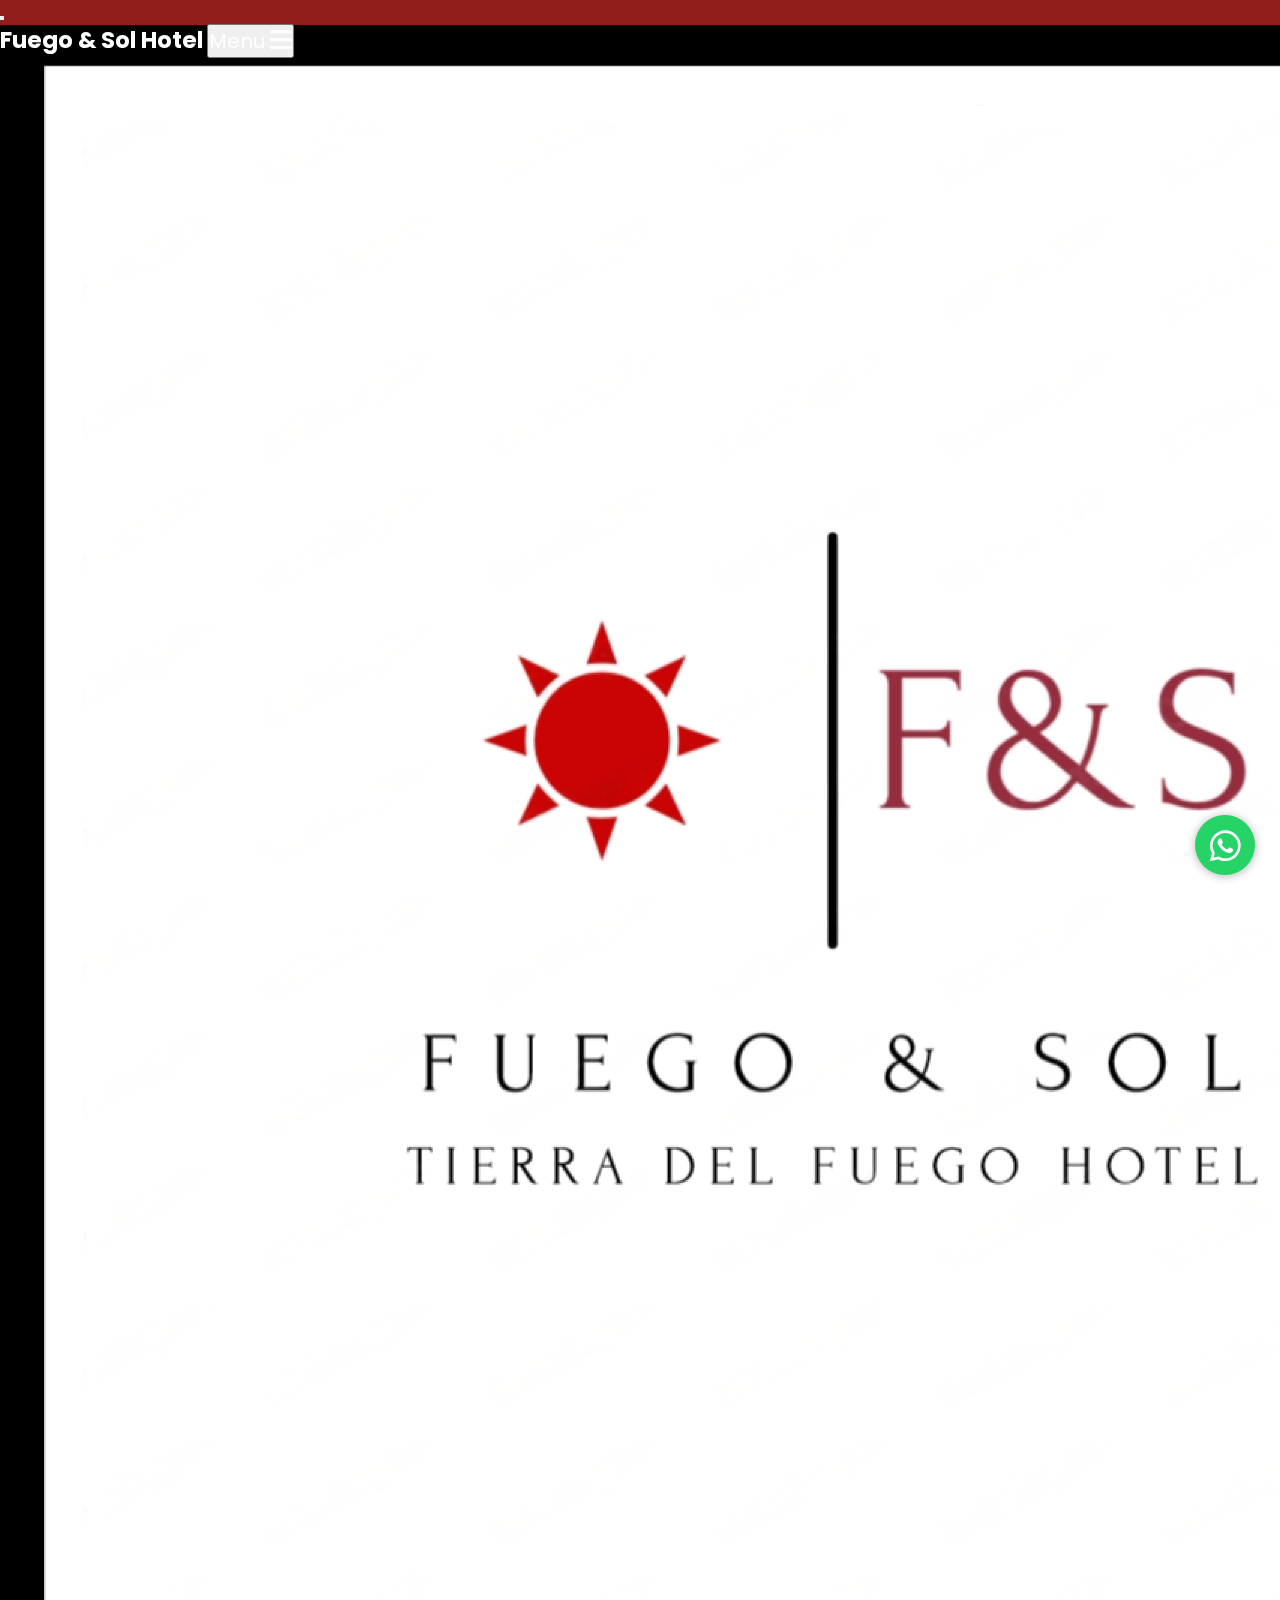
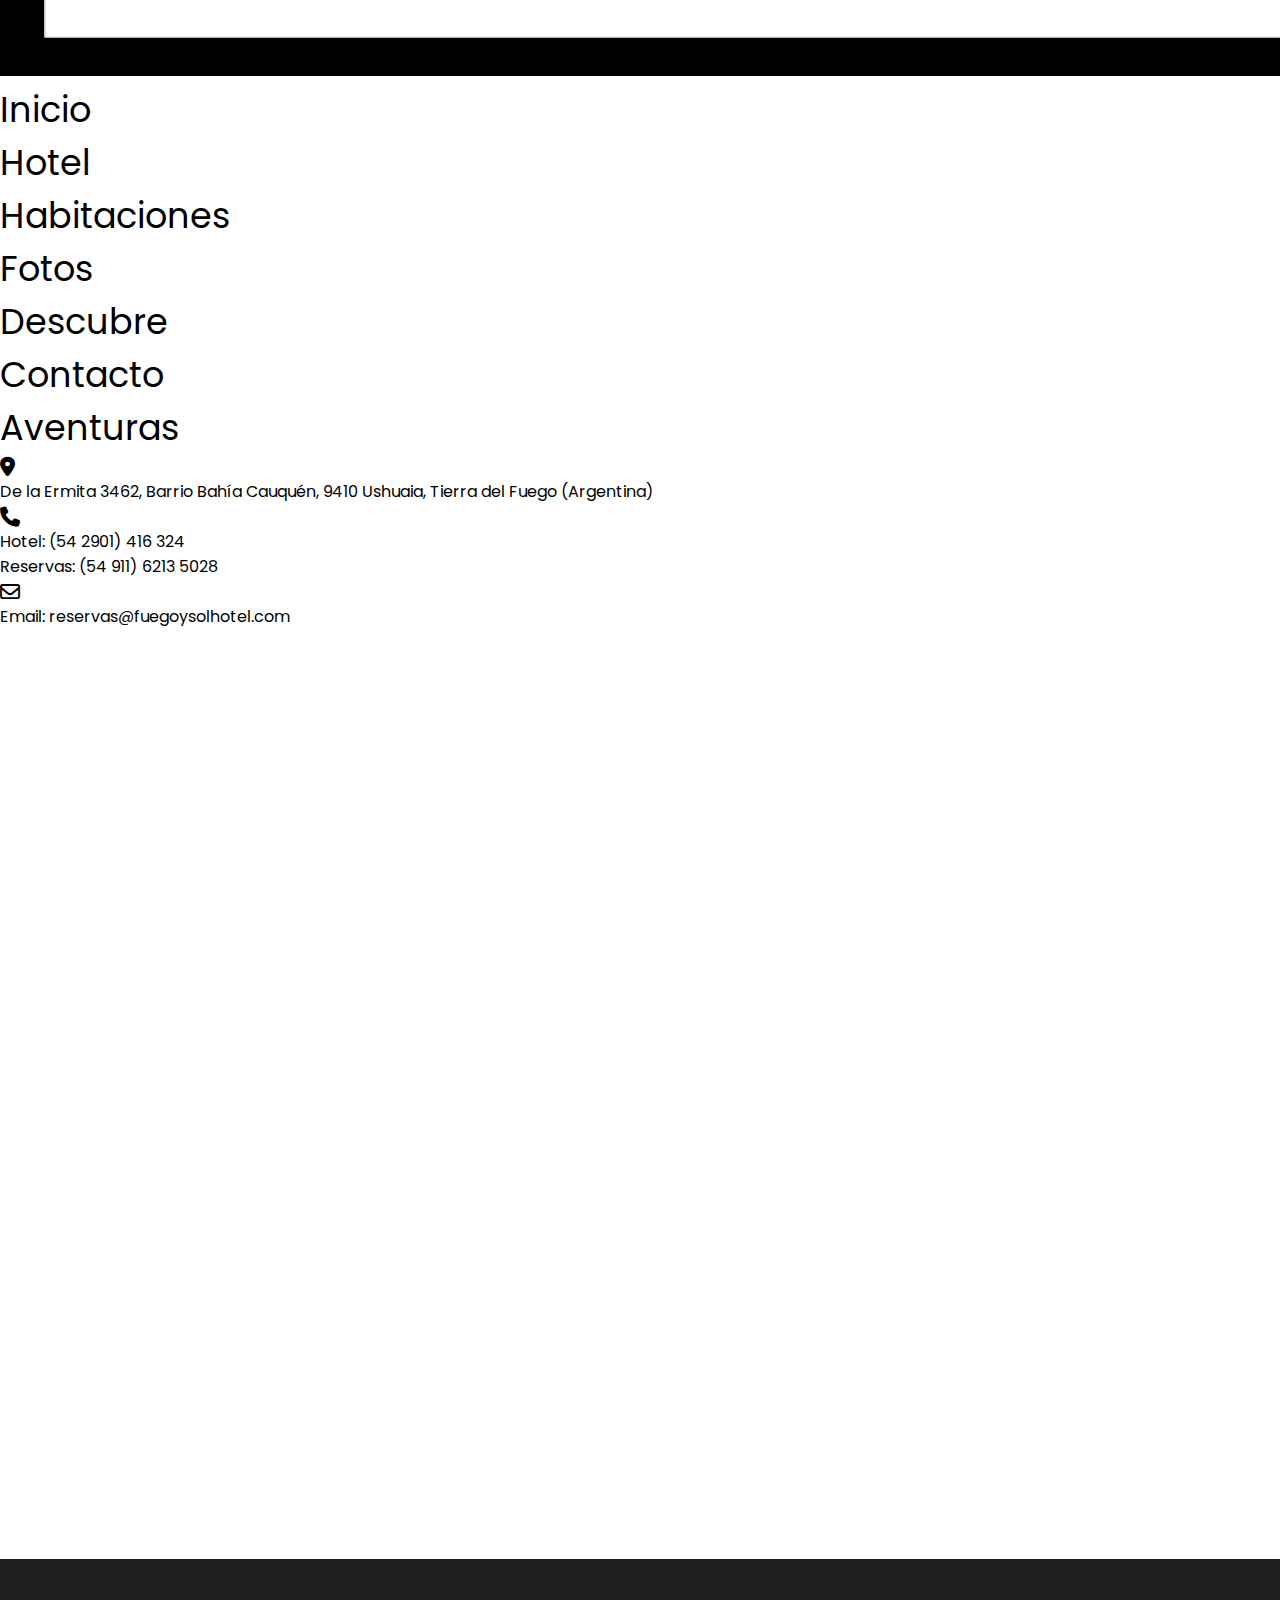
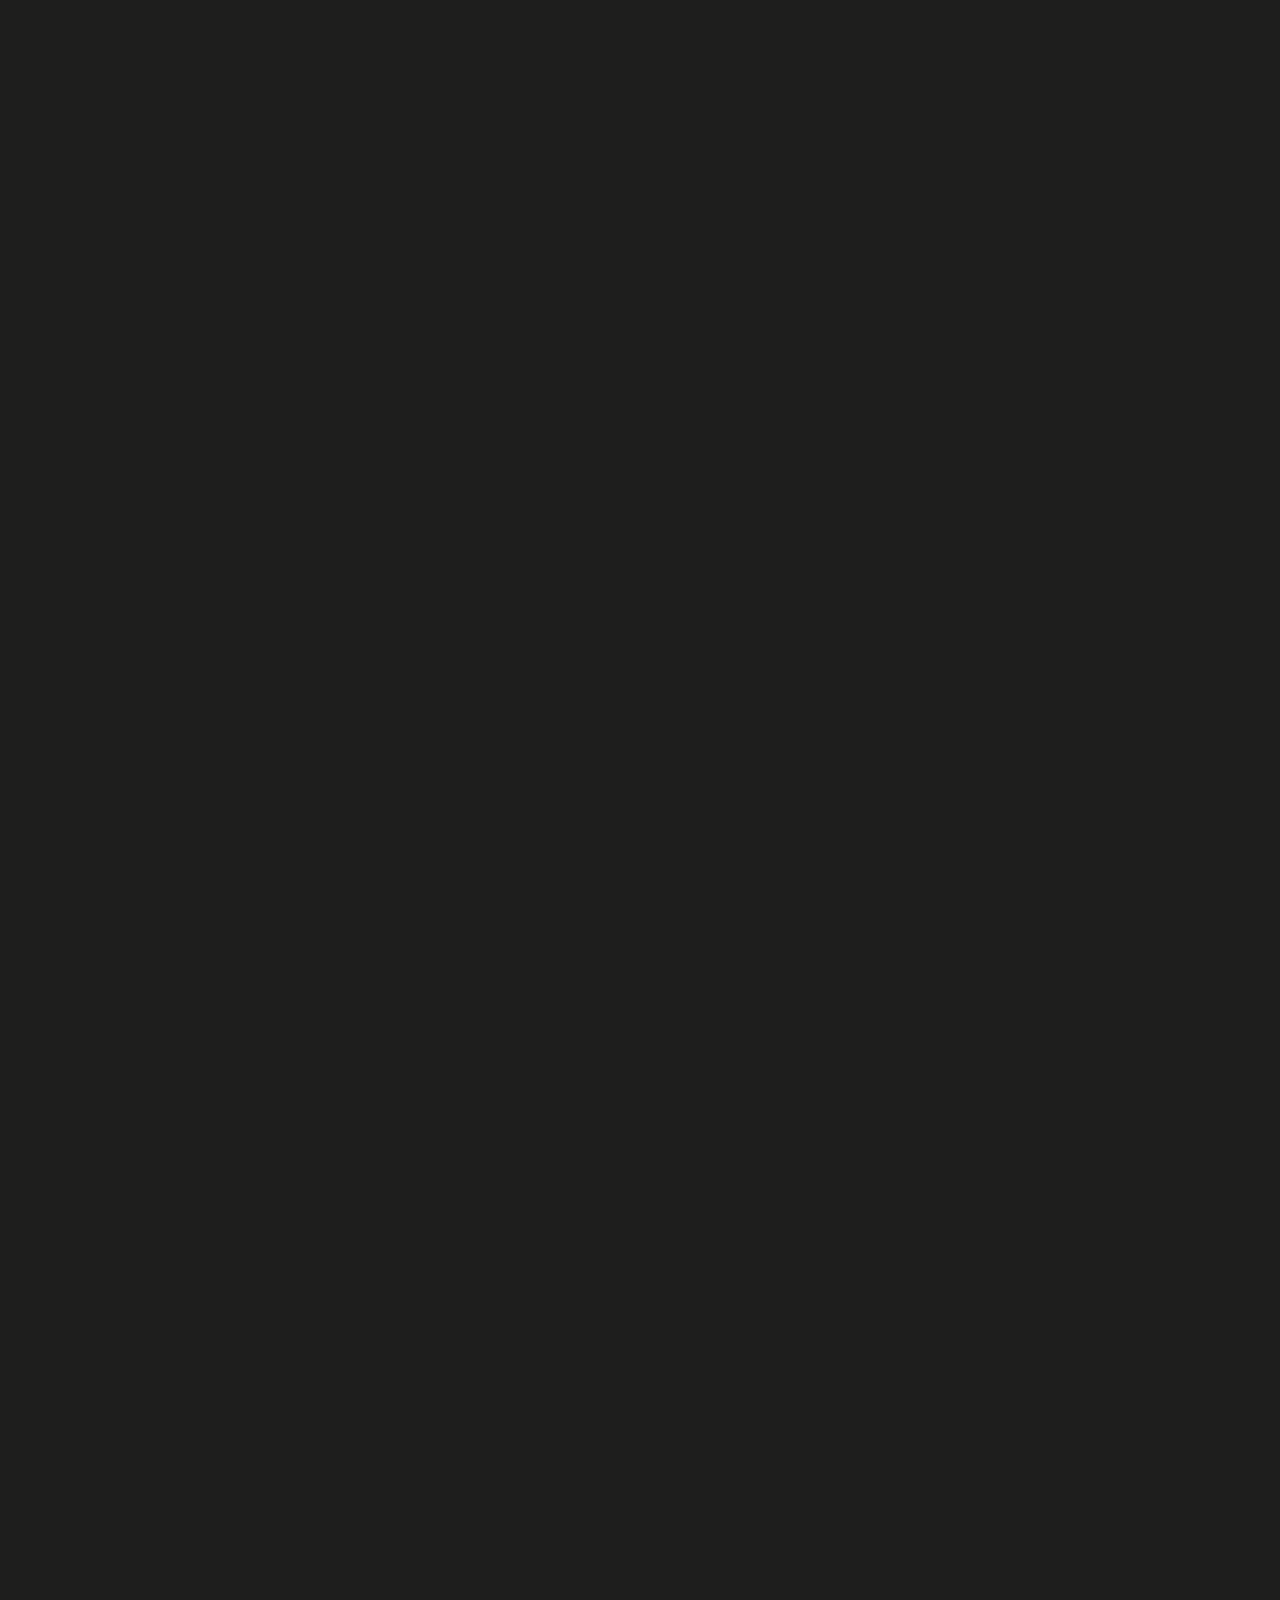
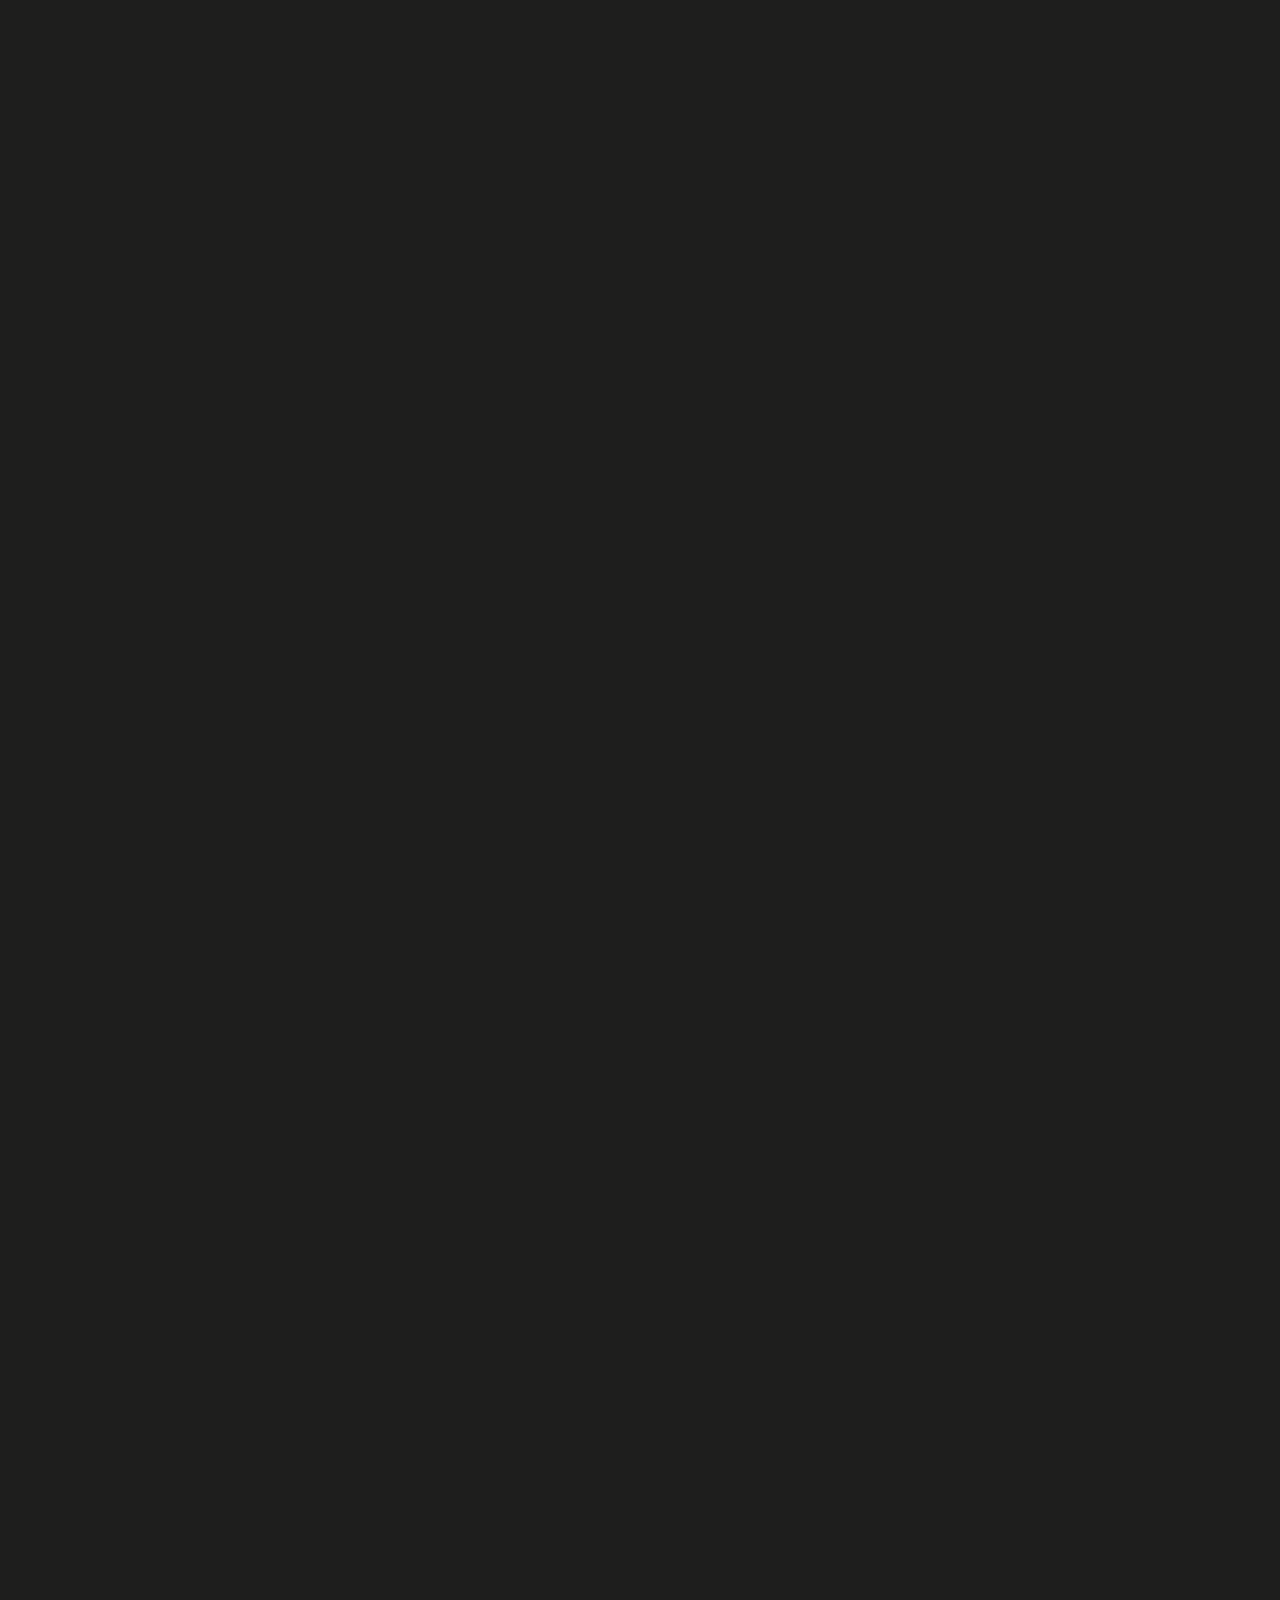
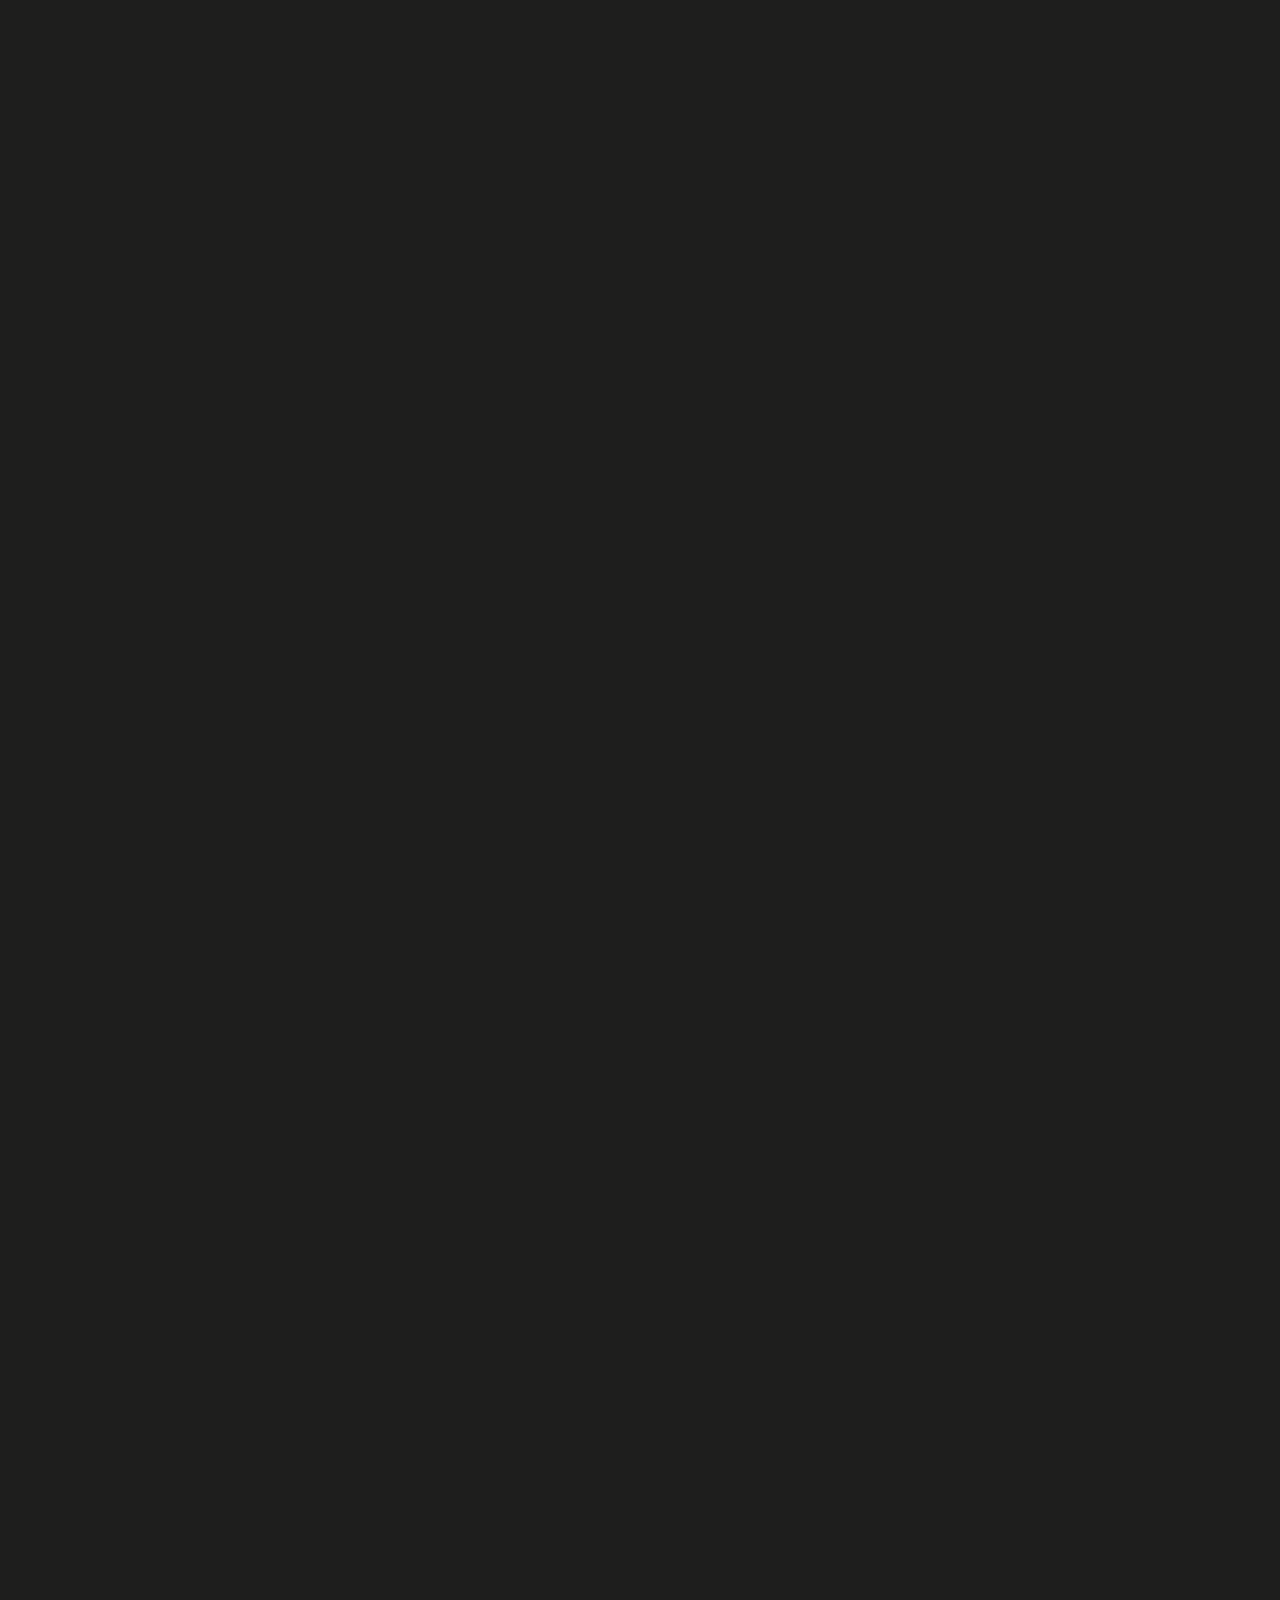
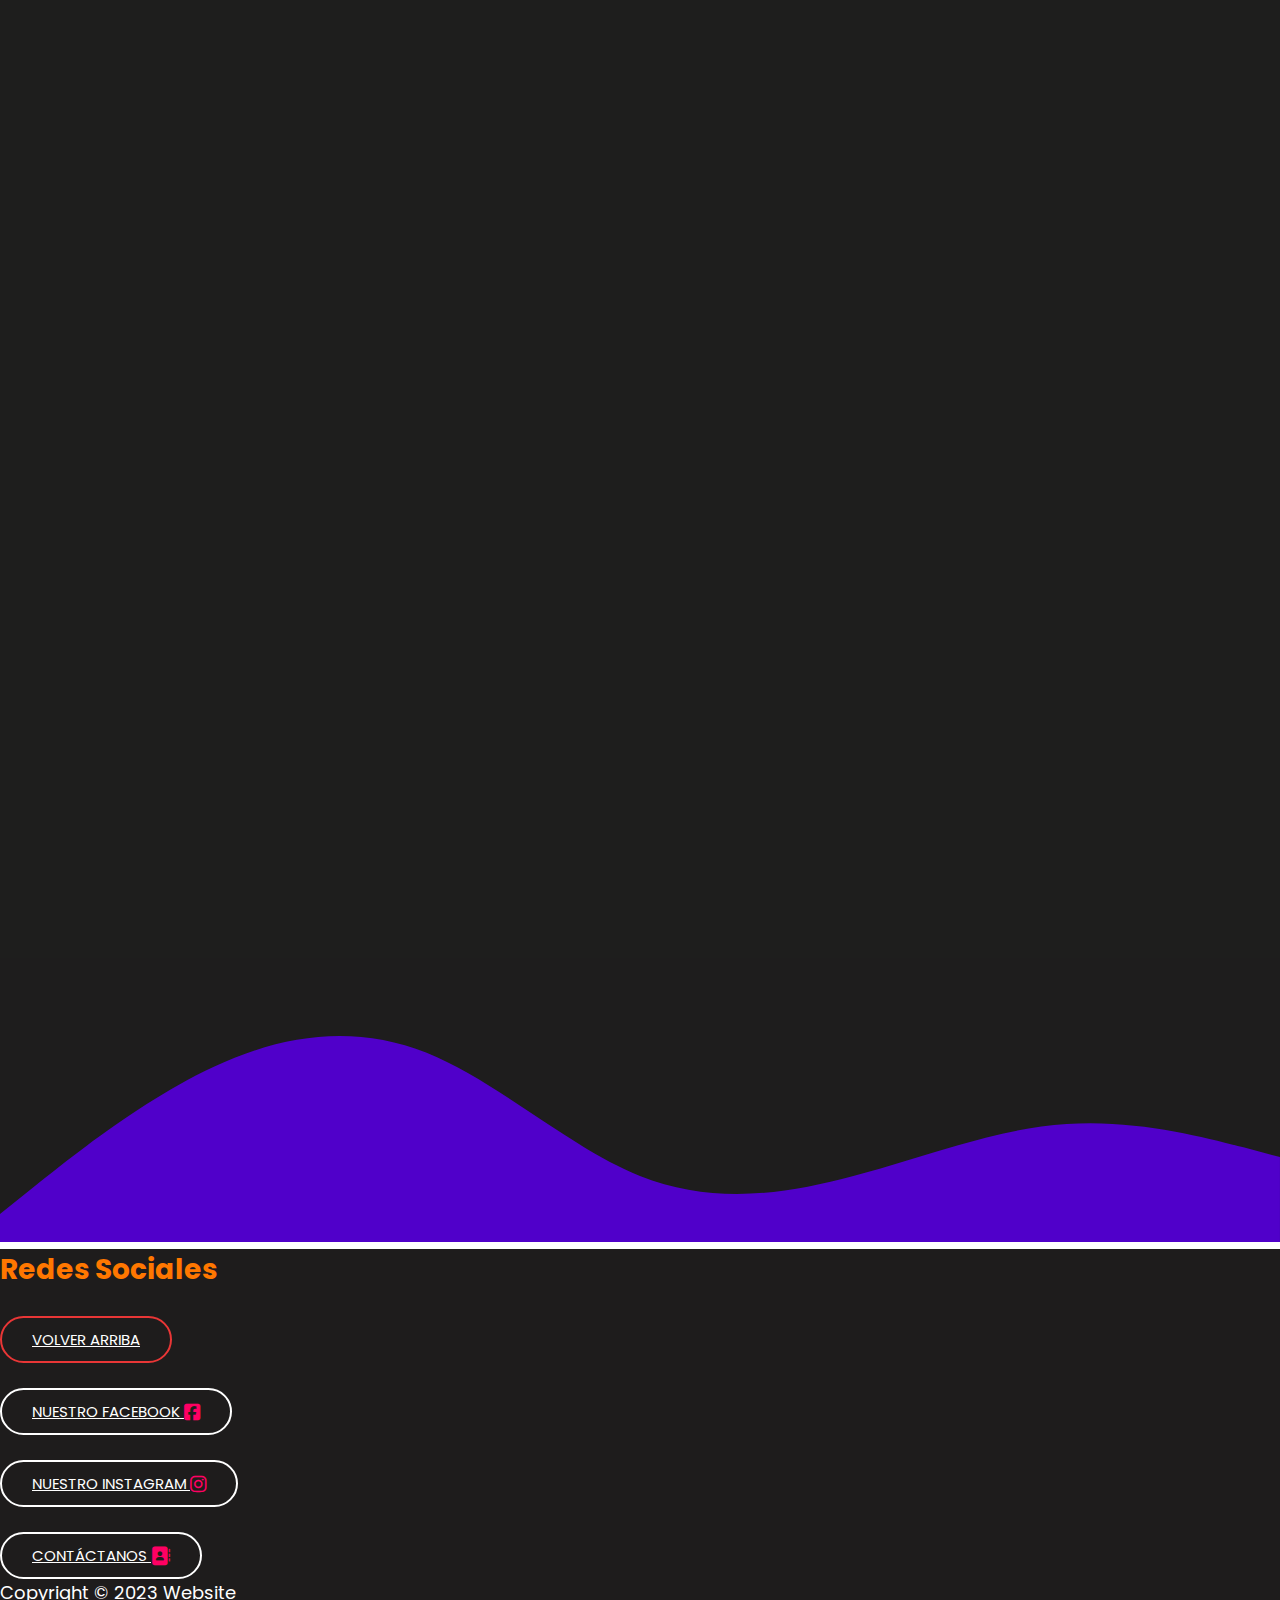
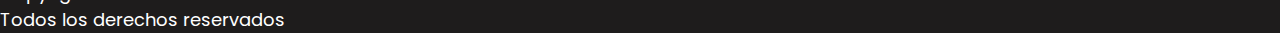
==== commit 3aff572e: "version final" ====
--- a/pages/aventuras.html
+++ b/pages/aventuras.html
@@ -4,6 +4,10 @@
 <head>
   <meta charset="UTF-8">
   <meta name="viewport" content="width=device-width, initial-scale=1.0">
+  <meta name="language" content="spanish">
+  <meta name="audience" content="all">
+  <meta name="description"
+    content="Viví tu hotel en Ushuaia con primera fila al canal Beagle. Fuego & Sol Hotel. Mejor Precio y beneficios garantizados.">
   <title>Fuego & Sol Hotel</title>
   <link rel="icon" href="../img/clear-sun_icon-icons.com_54320.ico">
   <!-- Css Bootstrap -->
@@ -11,6 +15,8 @@
     integrity="sha384-9ndCyUaIbzAi2FUVXJi0CjmCapSmO7SnpJef0486qhLnuZ2cdeRhO02iuK6FUUVM" crossorigin="anonymous">
   <!-- Css Fontawesome -->
   <link rel="stylesheet" href="https://cdnjs.cloudflare.com/ajax/libs/font-awesome/6.4.0/css/all.min.css">
+  <!-- Css AOS -->
+  <link href="https://unpkg.com/aos@2.3.1/dist/aos.css" rel="stylesheet">
   <!-- Mi css -->
   <link rel="stylesheet" href="../css/style.css">
 </head>
@@ -34,7 +40,7 @@
         <button type="button" class="btn-close" data-bs-dismiss="offcanvas" aria-label="Close"></button>
       </div>
       <div class="offcanvas-body">
-        <img src="../img/f&s hotel.png" alt="Logodelhotel" class="img-fluid">
+        <img src="../img/f&s hotel.png" alt="Imagen del Logo del hotel" class="img-fluid">
         <ul class="menu">
           <li><a href="../index.html" id="a1">Inicio</a></li>
           <li><a href="../pages/hotel.html" id="a2">Hotel</a></li>
@@ -62,13 +68,19 @@
   </div>
   <!-- Offcavas fin -->
   <!-- Header fin -->
-	<a href="https://api.whatsapp.com/send?phone=+59893608857&text=Hola, quiero comunicarme con el hotel" class="btn-wsp" target="_blank">
+  <button type="button" class="btn btn-gotop d-inline-flex align-items-center justify-content-center"
+    data-action="gotop">
+    <i class="fa-solid fa-arrow-up fa-flip" style="color: #ff0080;"></i>
+  </button>
+  <a href="https://api.whatsapp.com/send?phone=+59893608857&text=Hola, quiero comunicarme con el hotel" class="btn-wsp"
+    target="_blank">
     <i class="fa-brands fa-whatsapp"></i>
-</a>
+  </a>
   <!-- Main inicio -->
   <div class="home_wrapper container-fluid position-relative">
     <video class="video_ab" autoplay muted loop>
-      <source src="../videos/tren del fin del mundo.mp4" type="video/mp4">
+      <source src="../videos/tren del fin del mundo.mp4" type="video/mp4"
+        alt="Video del paseo en el Tren del Fin del Mundo">
     </video>
     <div class="container d-flex justify-content-center">
       <div class="row">
@@ -85,7 +97,7 @@
   <section class="container-fluid" id="sec1">
     <div class="container d-flex">
       <div class="row">
-        <div class="card text-center" id="carta1">
+        <div class="card text-center" id="carta1" data-aos="zoom-in">
           <div class="card-body">
             <h5 class="card-title">Expedición Lapataia</h5>
             <p class="card-text">EXPLORE LA NATURALEZA DEL LUGAR EN SU MÁXIMA EXPRESIÓN.
@@ -100,12 +112,13 @@
               lobos marinos. Sabores y colores del Fin del Mundo que rememoran la belleza natural del paisaje Andino.
             </p>
             <img src="../img/lugares/Parque-Nacional-Tierra-del-Fuego-Otono-turismo-en-Ushuaia-bahia-lapataia.jpg"
-              class="card-img-bottom img-fluid" id="hote1" alt="...">
+              class="card-img-bottom img-fluid" id="hote1"
+              alt="Foto de hombre viendo el cartel de la entrada al Parque Nacional Tierra del Fuego">
             <a class="btn" href="https://www.loscauquenes.com/es/experiencia-expedicion-lapataia/" role="button"
               id="reserv">Aventurate</a>
           </div>
         </div>
-        <div class="card text-center" id="carta2">
+        <div class="card text-center" id="carta2" data-aos="zoom-in">
           <div class="card-body">
             <h5 class="card-title">Trekking Laguna Esmeralda</h5>
             <p class="card-text">UN TREKKING CON VISTAS INIGUALABLES DE MONTAÑAS, GLACIARES Y BOSQUES.
@@ -117,12 +130,13 @@
               por tramo (4 horas de caminata) con un desnivel de 200 metros y a una distancia total de casi 9 km a
               cubrir.
               Nota: Incluye bastones, raquetas y grampines según la época del año</p>
-            <img src="../img/lugares/n_laguna_esmeralda.jpg" class="card-img-bottom img-fluid" id="hote1" alt="...">
+            <img src="../img/lugares/n_laguna_esmeralda.jpg" class="card-img-bottom img-fluid" id="hote1"
+              alt="Foto de mujer y hombre haciendo Trekking en la Laguna Esmeralda">
             <a class="btn" href="https://www.loscauquenes.com/es/experiencia-trekking-laguna-esmeralda/" role="button"
               id="reserv">Aventurate</a>
           </div>
         </div>
-        <div class="card text-center" id="carta3">
+        <div class="card text-center" id="carta3" data-aos="zoom-in">
           <div class="card-body">
             <h5 class="card-title">Full Day Nieve Tu experiencia en la nieve en Ushuaia</h5>
             <p class="card-text">A partir de las 08:30 hs se buscará a los pasajeros por sus hoteles o alojamientos y se
@@ -131,23 +145,23 @@
               El paseo pasa del valle al bosque y culmina en el refugio del Hachero donde tendremos tiempo de tomar
               fotografías en un paisaje de ensueño.</p>
             <img src="../img/lugares/FULL-DAY-NIEVE-3-portada.jpg" class="card-img-bottom img-fluid" id="hote1"
-              alt="...">
+              alt="Foto de grupo de personas haciendo un Trekking en la nieve">
             <a class="btn" href="https://www.pinguinosexp.com/product/full-day-nieve/" role="button"
               id="reserv">Aventurate</a>
           </div>
         </div>
-        <div class="card text-center" id="carta3">
+        <div class="card text-center" id="carta3" data-aos="zoom-in">
           <div class="card-body">
             <h5 class="card-title">Heliushuaia</h5>
             <p class="card-text">Los paisajes fueguinos atesoran maravillas naturales. Glaciares colgantes, lagunas de
               alta montaña y picos de nieve eterna que llenan tus ojos de inmensidad. Podes verlos tan de cerca que casi
               los podes tocar. Animate a vivir una aventura a la Altura de tus Sueños.</p>
             <img src="../img/lugares/113f4c49-94a9-478f-9275-31d6888950b7.jpg" class="card-img-bottom img-fluid"
-              id="hote1" alt="...">
+              id="hote1" alt="Foto de piloto y helicoptero de Heliushuaia">
             <a class="btn" href="https://heliushuaia.com.ar/" role="button" id="reserv">Aventurate</a>
           </div>
         </div>
-        <div class="card text-center" id="carta3">
+        <div class="card text-center" id="carta3" data-aos="zoom-in">
           <div class="card-body">
             <h5 class="card-title">Viajar en el Tren del Fin del Mundo</h5>
             <p class="card-text">Recorrido ESTACIÓN FIN DEL MUNDO.
@@ -166,7 +180,8 @@
               historia en 7 idiomas distintos, a fin de poder no solo apreciar la naturaleza que lo rodea, sino también
               conocer una parte muy importante de la historia de Ushuaia.
             </p>
-            <img src="../img/lugares/suit_1562.jpg" class="card-img-bottom img-fluid" id="hote1" alt="...">
+            <img src="../img/lugares/suit_1562.jpg" class="card-img-bottom img-fluid" id="hote1"
+              alt="Foto de la parte frontal del Tren del Mundo durante su recorrido con la bandera Argentina">
             <a class="btn" href="https://www.trendelfindelmundo.com.ar/es" role="button" id="reserv">Aventurate</a>
           </div>
         </div>
@@ -185,7 +200,7 @@
         <div class="col-sm-6 col-md-6 col-lg-6 col-xl-6 col-xxl-6">
           <h5 class="mb-3">Redes Sociales</h5>
           <ul class="list-unstyled">
-            <li><a class="btn" href="#contcontainer" role="button" id="reserv">Volver arriba</a></li>
+            <li><a class="btn" href="#sec1" role="button" id="reserv">Volver arriba</a></li>
             <li><a class="btn" href="https://www.facebook.com/los.cauquenes" role="button">Nuestro Facebook
                 <i class="fa-brands fa-square-facebook fa-bounce fa-lg" style="color: #FF0063;" id="botonred"></i>
               </a></li>
@@ -214,6 +229,16 @@
   <script src="https://cdn.jsdelivr.net/npm/bootstrap@5.3.0/dist/js/bootstrap.min.js"
     integrity="sha384-fbbOQedDUMZZ5KreZpsbe1LCZPVmfTnH7ois6mU1QK+m14rQ1l2bGBq41eYeM/fS"
     crossorigin="anonymous"></script>
+  <!-- AOS -->
+  <script src="https://unpkg.com/aos@2.3.1/dist/aos.js"></script>
+  <script>
+    AOS.init({
+      duration: 3000,
+      once: true
+    });
+  </script>
+  <!-- Boton Up -->
+  <script src="../js/botonup.js"></script>
 </body>
 
 </html>--- a/css/style.css
+++ b/css/style.css
@@ -167,7 +167,7 @@
 }
 
 /*Footer index.html fin */
-/* Media queries index.html */
+/* Media queries Index.html */
 /* `sm` se aplica a dispositivos x-small (teléfonos verticales, menos de 576px)*/
 @media screen and (max-width: 575.98px) {
   .logo {
@@ -273,6 +273,10 @@
   }
 }
 /*Header Hotel.html inicio */
+#bodyhotel {
+  background: rgb(30, 30, 29);
+}
+
 #header2 {
   position: fixed;
   top: 0;
@@ -381,6 +385,7 @@
 
 #carta1 {
   background-color: rgb(30, 30, 29);
+  margin-top: 30px;
 }
 
 #carta1 h5 {
@@ -395,6 +400,7 @@
 
 #carta2 {
   background-color: rgb(30, 30, 29);
+  margin-top: 30px;
 }
 
 #carta2 h5 {
@@ -409,6 +415,7 @@
 
 #carta3 {
   background-color: rgb(30, 30, 29);
+  margin-top: 30px;
 }
 
 #carta3 h5 {
@@ -448,7 +455,7 @@
 }
 
 /*Seccion 3 Hotel.html fin */
-/* Media queries Hotel.html.html */
+/* Media queries Hotel.html */
 /* `sm` se aplica a dispositivos x-small (teléfonos verticales, menos de 576px)*/
 @media screen and (max-width: 575.98px) {
   #logoh {
@@ -458,8 +465,117 @@
     text-decoration: none;
     transition: 2s;
   }
+  .home_wrapper h2 {
+    color: #fff;
+    font-size: 30px;
+    margin: 0;
+    font-family: "Bebas Neue", sans-serif;
+    -webkit-text-fill-color: transparent;
+    -webkit-text-stroke: 2px #fff;
+    display: block;
+    text-align: center;
+  }
+  .home_wrapper p {
+    color: #ffffff;
+    font-size: 18px;
+    margin: 0;
+    width: 45%;
+    line-height: 1.8;
+    margin: auto;
+    -webkit-text-fill-color: transparent;
+    -webkit-text-stroke: 2px rgba(255, 255, 255, 0.9764705882);
+    display: block;
+  }
+  #footerh {
+    background-color: #1e1c1c;
+  }
+  #footerh h5 {
+    font-size: 28px;
+    color: #ffca08;
+  }
+  #footerh p {
+    font-size: 18px;
+    color: #ba2424;
+  }
+}
+/* Dispositivos pequeños (teléfonos horizontales, 576px y más)*/
+@media (min-width: 576px) {
+  #logoh {
+    font-size: 23px;
+    font-weight: 700;
+    color: #ffffff;
+    text-decoration: none;
+    transition: 2s;
+  }
+  .home_wrapper h2 {
+    color: #fff;
+    font-size: 30px;
+    margin: 0;
+    font-family: "Bebas Neue", sans-serif;
+    -webkit-text-fill-color: transparent;
+    -webkit-text-stroke: 2px #fff;
+    display: block;
+    text-align: center;
+  }
+  .home_wrapper p {
+    color: #ffffff;
+    font-size: 18px;
+    margin: 0;
+    width: 45%;
+    line-height: 1.8;
+    margin: auto;
+    -webkit-text-fill-color: transparent;
+    -webkit-text-stroke: 2px rgba(255, 255, 255, 0.9764705882);
+    display: block;
+  }
+  #footerh {
+    background-color: #1e1c1c;
+  }
+  #footerh h5 {
+    font-size: 28px;
+    color: #ffca08;
+  }
+  #footerh p {
+    font-size: 18px;
+    color: #ba2424;
+  }
+}
+/* Dispositivos XX-Large (escritorios más grandes, 1400px y más)*/
+@media (min-width: 1400px) {
+  #logoh {
+    font-size: 45px;
+    font-weight: 700;
+    color: #ffffff;
+    text-decoration: none;
+    transition: 2s;
+  }
+  .home_wrapper h2 {
+    color: #fff;
+    font-size: 70px;
+    margin: 0;
+    font-family: "Bebas Neue", sans-serif;
+    -webkit-text-fill-color: transparent;
+    -webkit-text-stroke: 2px #fff;
+    display: block;
+    text-align: center;
+  }
+  .home_wrapper p {
+    color: #ffffff;
+    font-size: 30px;
+    margin: 0;
+    width: 45%;
+    line-height: 1.8;
+    margin: auto;
+    -webkit-text-fill-color: transparent;
+    -webkit-text-stroke: 2px rgba(255, 255, 255, 0.9764705882);
+    display: block;
+  }
 }
 /*Seccion 1 Habitaciones.html inicio */
+#bodyhabits {
+  background: rgb(30, 30, 29);
+}
+
 #sech1 {
   background: rgb(30, 30, 29);
 }
@@ -471,7 +587,7 @@
 }
 
 #carta1 {
-  background-color: rgb(30, 30, 29);
+  background-color: rgb(50, 45, 45);
 }
 
 #carta1 h5 {
@@ -485,7 +601,7 @@
 }
 
 #carta2 {
-  background-color: rgb(30, 30, 29);
+  background-color: rgb(50, 45, 45);
 }
 
 #carta2 h5 {
@@ -499,7 +615,7 @@
 }
 
 #carta3 {
-  background-color: rgb(30, 30, 29);
+  background-color: rgb(50, 45, 45);
 }
 
 #carta3 h5 {
@@ -513,7 +629,7 @@
 }
 
 #carta4 {
-  background-color: rgb(30, 30, 29);
+  background-color: rgb(50, 45, 45);
 }
 
 #carta4 h5 {
@@ -624,7 +740,127 @@
 }
 
 /* Habitaciones.html y habitaciones(1,2,3,4,5,6,7 html) fin */
+/* Media queries Habitaciones.html */
+/* `sm` se aplica a dispositivos x-small (teléfonos verticales, menos de 576px)*/
+@media screen and (max-width: 575.98px) {
+  #logoh {
+    font-size: 23px;
+    font-weight: 700;
+    color: #ffffff;
+    text-decoration: none;
+    transition: 2s;
+  }
+  .home_wrapper h2 {
+    color: #fff;
+    font-size: 30px;
+    margin: 0;
+    font-family: "Bebas Neue", sans-serif;
+    -webkit-text-fill-color: transparent;
+    -webkit-text-stroke: 2px #fff;
+    display: block;
+    text-align: center;
+  }
+  .home_wrapper p {
+    color: #ffffff;
+    font-size: 18px;
+    margin: 0;
+    width: 45%;
+    line-height: 1.8;
+    margin: auto;
+    -webkit-text-fill-color: transparent;
+    -webkit-text-stroke: 2px rgba(255, 255, 255, 0.9764705882);
+    display: block;
+  }
+  #footerhab {
+    background-color: #1e1c1c;
+  }
+  #footerhab h5 {
+    font-size: 28px;
+    color: #ff7700;
+  }
+  #footerhab p {
+    font-size: 18px;
+    color: #ffffff;
+  }
+}
+/* Dispositivos pequeños (teléfonos horizontales, 576px y más)*/
+@media (min-width: 576px) {
+  #logoh {
+    font-size: 23px;
+    font-weight: 700;
+    color: #ffffff;
+    text-decoration: none;
+    transition: 2s;
+  }
+  .home_wrapper h2 {
+    color: #fff;
+    font-size: 30px;
+    margin: 0;
+    font-family: "Bebas Neue", sans-serif;
+    -webkit-text-fill-color: transparent;
+    -webkit-text-stroke: 2px #fff;
+    display: block;
+    text-align: center;
+  }
+  .home_wrapper p {
+    color: #ffffff;
+    font-size: 18px;
+    margin: 0;
+    width: 45%;
+    line-height: 1.8;
+    margin: auto;
+    -webkit-text-fill-color: transparent;
+    -webkit-text-stroke: 2px rgba(255, 255, 255, 0.9764705882);
+    display: block;
+  }
+  #footerhab {
+    background-color: #1e1c1c;
+  }
+  #footerhab h5 {
+    font-size: 28px;
+    color: #ff7700;
+  }
+  #footerhab p {
+    font-size: 18px;
+    color: #ffffff;
+  }
+}
+/* Dispositivos XX-Large (escritorios más grandes, 1400px y más)*/
+@media (min-width: 1400px) {
+  #logoh {
+    font-size: 45px;
+    font-weight: 700;
+    color: #ffffff;
+    text-decoration: none;
+    transition: 2s;
+  }
+  .home_wrapper h2 {
+    color: #fff;
+    font-size: 70px;
+    margin: 0;
+    font-family: "Bebas Neue", sans-serif;
+    -webkit-text-fill-color: transparent;
+    -webkit-text-stroke: 2px #fff;
+    display: block;
+    text-align: center;
+  }
+  .home_wrapper p {
+    color: #ffffff;
+    font-size: 30px;
+    margin: 0;
+    width: 45%;
+    line-height: 1.8;
+    margin: auto;
+    -webkit-text-fill-color: transparent;
+    -webkit-text-stroke: 2px rgba(255, 255, 255, 0.9764705882);
+    display: block;
+  }
+}
 /* Fotos.html inicio */
+#bodyfoto {
+  background: rgb(30, 30, 29);
+}
+
 #sec11foto {
   background: rgb(30, 30, 29);
 }
@@ -648,7 +884,127 @@
 }
 
 /* Fotos.html fin */
+/* Media queries Fotos.html */
+/* `sm` se aplica a dispositivos x-small (teléfonos verticales, menos de 576px)*/
+@media screen and (max-width: 575.98px) {
+  #logoh {
+    font-size: 23px;
+    font-weight: 700;
+    color: #ffffff;
+    text-decoration: none;
+    transition: 2s;
+  }
+  .home_wrapper h2 {
+    color: #fff;
+    font-size: 30px;
+    margin: 0;
+    font-family: "Bebas Neue", sans-serif;
+    -webkit-text-fill-color: transparent;
+    -webkit-text-stroke: 2px #fff;
+    display: block;
+    text-align: center;
+  }
+  .home_wrapper p {
+    color: #ffffff;
+    font-size: 18px;
+    margin: 0;
+    width: 45%;
+    line-height: 1.8;
+    margin: auto;
+    -webkit-text-fill-color: transparent;
+    -webkit-text-stroke: 2px rgba(255, 255, 255, 0.9764705882);
+    display: block;
+  }
+  #footerh {
+    background-color: #1e1c1c;
+  }
+  #footerh h5 {
+    font-size: 28px;
+    color: #ff7700;
+  }
+  #footerh p {
+    font-size: 18px;
+    color: #ffffff;
+  }
+}
+/* Dispositivos pequeños (teléfonos horizontales, 576px y más)*/
+@media (min-width: 576px) {
+  #logoh {
+    font-size: 23px;
+    font-weight: 700;
+    color: #ffffff;
+    text-decoration: none;
+    transition: 2s;
+  }
+  .home_wrapper h2 {
+    color: #fff;
+    font-size: 30px;
+    margin: 0;
+    font-family: "Bebas Neue", sans-serif;
+    -webkit-text-fill-color: transparent;
+    -webkit-text-stroke: 2px #fff;
+    display: block;
+    text-align: center;
+  }
+  .home_wrapper p {
+    color: #ffffff;
+    font-size: 18px;
+    margin: 0;
+    width: 45%;
+    line-height: 1.8;
+    margin: auto;
+    -webkit-text-fill-color: transparent;
+    -webkit-text-stroke: 2px rgba(255, 255, 255, 0.9764705882);
+    display: block;
+  }
+  #footerh {
+    background-color: #1e1c1c;
+  }
+  #footerh h5 {
+    font-size: 28px;
+    color: #ff7700;
+  }
+  #footerh p {
+    font-size: 18px;
+    color: #ffffff;
+  }
+}
+/* Dispositivos XX-Large (escritorios más grandes, 1400px y más)*/
+@media (min-width: 1400px) {
+  #logoh {
+    font-size: 45px;
+    font-weight: 700;
+    color: #ffffff;
+    text-decoration: none;
+    transition: 2s;
+  }
+  .home_wrapper h2 {
+    color: #fff;
+    font-size: 70px;
+    margin: 0;
+    font-family: "Bebas Neue", sans-serif;
+    -webkit-text-fill-color: transparent;
+    -webkit-text-stroke: 2px #fff;
+    display: block;
+    text-align: center;
+  }
+  .home_wrapper p {
+    color: #ffffff;
+    font-size: 30px;
+    margin: 0;
+    width: 45%;
+    line-height: 1.8;
+    margin: auto;
+    -webkit-text-fill-color: transparent;
+    -webkit-text-stroke: 2px rgba(255, 255, 255, 0.9764705882);
+    display: block;
+  }
+}
 /* Descubre.html fin */
+#bodydescubre {
+  background: rgb(30, 30, 29);
+}
+
 #sec1des {
   background: rgb(30, 30, 29);
 }
@@ -659,7 +1015,127 @@
 }
 
 /* Descubre.html fin */
+/* Media queries Descubre.html */
+/* `sm` se aplica a dispositivos x-small (teléfonos verticales, menos de 576px)*/
+@media screen and (max-width: 575.98px) {
+  #logoh {
+    font-size: 23px;
+    font-weight: 700;
+    color: #ffffff;
+    text-decoration: none;
+    transition: 2s;
+  }
+  .home_wrapper h2 {
+    color: #fff;
+    font-size: 30px;
+    margin: 0;
+    font-family: "Bebas Neue", sans-serif;
+    -webkit-text-fill-color: transparent;
+    -webkit-text-stroke: 2px #fff;
+    display: block;
+    text-align: center;
+  }
+  .home_wrapper p {
+    color: #ffffff;
+    font-size: 18px;
+    margin: 0;
+    width: 45%;
+    line-height: 1.8;
+    margin: auto;
+    -webkit-text-fill-color: transparent;
+    -webkit-text-stroke: 2px rgba(255, 255, 255, 0.9764705882);
+    display: block;
+  }
+  #footerh {
+    background-color: #1e1c1c;
+  }
+  #footerh h5 {
+    font-size: 28px;
+    color: #ff7700;
+  }
+  #footerh p {
+    font-size: 18px;
+    color: #ffffff;
+  }
+}
+/* Dispositivos pequeños (teléfonos horizontales, 576px y más)*/
+@media (min-width: 576px) {
+  #logoh {
+    font-size: 23px;
+    font-weight: 700;
+    color: #ffffff;
+    text-decoration: none;
+    transition: 2s;
+  }
+  .home_wrapper h2 {
+    color: #fff;
+    font-size: 30px;
+    margin: 0;
+    font-family: "Bebas Neue", sans-serif;
+    -webkit-text-fill-color: transparent;
+    -webkit-text-stroke: 2px #fff;
+    display: block;
+    text-align: center;
+  }
+  .home_wrapper p {
+    color: #ffffff;
+    font-size: 18px;
+    margin: 0;
+    width: 45%;
+    line-height: 1.8;
+    margin: auto;
+    -webkit-text-fill-color: transparent;
+    -webkit-text-stroke: 2px rgba(255, 255, 255, 0.9764705882);
+    display: block;
+  }
+  #footerh {
+    background-color: #1e1c1c;
+  }
+  #footerh h5 {
+    font-size: 28px;
+    color: #ff7700;
+  }
+  #footerh p {
+    font-size: 18px;
+    color: #ffffff;
+  }
+}
+/* Dispositivos XX-Large (escritorios más grandes, 1400px y más)*/
+@media (min-width: 1400px) {
+  #logoh {
+    font-size: 45px;
+    font-weight: 700;
+    color: #ffffff;
+    text-decoration: none;
+    transition: 2s;
+  }
+  .home_wrapper h2 {
+    color: #fff;
+    font-size: 70px;
+    margin: 0;
+    font-family: "Bebas Neue", sans-serif;
+    -webkit-text-fill-color: transparent;
+    -webkit-text-stroke: 2px #fff;
+    display: block;
+    text-align: center;
+  }
+  .home_wrapper p {
+    color: #ffffff;
+    font-size: 30px;
+    margin: 0;
+    width: 45%;
+    line-height: 1.8;
+    margin: auto;
+    -webkit-text-fill-color: transparent;
+    -webkit-text-stroke: 2px rgba(255, 255, 255, 0.9764705882);
+    display: block;
+  }
+}
 /* Contacto.html inicio */
+#bodycontacto {
+  background-color: rgb(30, 30, 29);
+}
+
 #contcontainer .card {
   border-radius: 20px !important;
   padding: 32px;
@@ -696,7 +1172,149 @@
 }
 
 /* Contacto.html fin */
+/* Media queries Contacto.html */
+/* `sm` se aplica a dispositivos x-small (teléfonos verticales, menos de 576px)*/
+@media screen and (max-width: 575.98px) {
+  #logoh {
+    font-size: 23px;
+    font-weight: 700;
+    color: #ffffff;
+    text-decoration: none;
+    transition: 2s;
+  }
+  .home_wrapper h2 {
+    color: #fff;
+    font-size: 30px;
+    margin: 0;
+    font-family: "Bebas Neue", sans-serif;
+    -webkit-text-fill-color: transparent;
+    -webkit-text-stroke: 2px #fff;
+    display: block;
+    text-align: center;
+  }
+  .home_wrapper p {
+    color: #ffffff;
+    font-size: 18px;
+    margin: 0;
+    width: 45%;
+    line-height: 1.8;
+    margin: auto;
+    -webkit-text-fill-color: transparent;
+    -webkit-text-stroke: 2px rgba(255, 255, 255, 0.9764705882);
+    display: block;
+  }
+  #footerh {
+    background-color: #1e1c1c;
+  }
+  #footerh h5 {
+    font-size: 28px;
+    color: #ff7700;
+  }
+  #footerh p {
+    font-size: 18px;
+    color: #ffffff;
+  }
+}
+/* Dispositivos pequeños (teléfonos horizontales, 576px y más)*/
+@media (min-width: 576px) {
+  #logoh {
+    font-size: 23px;
+    font-weight: 700;
+    color: #ffffff;
+    text-decoration: none;
+    transition: 2s;
+  }
+  .home_wrapper h2 {
+    color: #fff;
+    font-size: 30px;
+    margin: 0;
+    font-family: "Bebas Neue", sans-serif;
+    -webkit-text-fill-color: transparent;
+    -webkit-text-stroke: 2px #fff;
+    display: block;
+    text-align: center;
+  }
+  .home_wrapper p {
+    color: #ffffff;
+    font-size: 18px;
+    margin: 0;
+    width: 45%;
+    line-height: 1.8;
+    margin: auto;
+    -webkit-text-fill-color: transparent;
+    -webkit-text-stroke: 2px rgba(255, 255, 255, 0.9764705882);
+    display: block;
+  }
+  #footerh {
+    background-color: #1e1c1c;
+  }
+  #footerh h5 {
+    font-size: 28px;
+    color: #ff7700;
+  }
+  #footerh p {
+    font-size: 18px;
+    color: #ffffff;
+  }
+}
+/* Dispositivos XX-Large (escritorios más grandes, 1400px y más)*/
+@media (min-width: 1400px) {
+  #logoh {
+    font-size: 45px;
+    font-weight: 700;
+    color: #ffffff;
+    text-decoration: none;
+    transition: 2s;
+  }
+  .home_wrapper h2 {
+    color: #fff;
+    font-size: 70px;
+    margin: 0;
+    font-family: "Bebas Neue", sans-serif;
+    -webkit-text-fill-color: transparent;
+    -webkit-text-stroke: 2px #fff;
+    display: block;
+    text-align: center;
+  }
+  .home_wrapper p {
+    color: #ffffff;
+    font-size: 30px;
+    margin: 0;
+    width: 45%;
+    line-height: 1.8;
+    margin: auto;
+    -webkit-text-fill-color: transparent;
+    -webkit-text-stroke: 2px rgba(255, 255, 255, 0.9764705882);
+    display: block;
+  }
+}
 /* Aventuras.html inicio */
+.btn-gotop {
+  position: fixed;
+  width: 60px;
+  height: 60px;
+  bottom: 25px;
+  line-height: 63px;
+  left: 30px;
+  border: solid 1px #dddddd;
+  border-radius: 50px;
+  color: #dddddd;
+  background-color: transparent;
+  box-shadow: 0 0 10px 0 rgba(0, 0, 0, 0.3);
+  opacity: 0;
+  transition: opacity 0.5s;
+}
+.btn-gotop.show {
+  opacity: 1;
+}
+.btn-gotop i {
+  font-size: 24px;
+}
+.btn-gotop:hover {
+  border: 1.5px solid rgb(5, 88, 253);
+  background-color: rgb(5, 88, 253);
+}
+
 .btn-wsp {
   position: fixed;
   width: 60px;
@@ -719,5 +1337,121 @@
 }
 
 /* Aventuras.html fin */
+/* Media queries Aventuras.html */
+/* `sm` se aplica a dispositivos x-small (teléfonos verticales, menos de 576px)*/
+@media screen and (max-width: 575.98px) {
+  #logoh {
+    font-size: 23px;
+    font-weight: 700;
+    color: #ffffff;
+    text-decoration: none;
+    transition: 2s;
+  }
+  .home_wrapper h2 {
+    color: #fff;
+    font-size: 30px;
+    margin: 0;
+    font-family: "Bebas Neue", sans-serif;
+    -webkit-text-fill-color: transparent;
+    -webkit-text-stroke: 2px #fff;
+    display: block;
+    text-align: center;
+  }
+  .home_wrapper p {
+    color: #ffffff;
+    font-size: 18px;
+    margin: 0;
+    width: 45%;
+    line-height: 1.8;
+    margin: auto;
+    -webkit-text-fill-color: transparent;
+    -webkit-text-stroke: 2px rgba(255, 255, 255, 0.9764705882);
+    display: block;
+  }
+  #footerh {
+    background-color: #1e1c1c;
+  }
+  #footerh h5 {
+    font-size: 28px;
+    color: #ff7700;
+  }
+  #footerh p {
+    font-size: 18px;
+    color: #ffffff;
+  }
+}
+/* Dispositivos pequeños (teléfonos horizontales, 576px y más)*/
+@media (min-width: 576px) {
+  #logoh {
+    font-size: 23px;
+    font-weight: 700;
+    color: #ffffff;
+    text-decoration: none;
+    transition: 2s;
+  }
+  .home_wrapper h2 {
+    color: #fff;
+    font-size: 30px;
+    margin: 0;
+    font-family: "Bebas Neue", sans-serif;
+    -webkit-text-fill-color: transparent;
+    -webkit-text-stroke: 2px #fff;
+    display: block;
+    text-align: center;
+  }
+  .home_wrapper p {
+    color: #ffffff;
+    font-size: 18px;
+    margin: 0;
+    width: 45%;
+    line-height: 1.8;
+    margin: auto;
+    -webkit-text-fill-color: transparent;
+    -webkit-text-stroke: 2px rgba(255, 255, 255, 0.9764705882);
+    display: block;
+  }
+  #footerh {
+    background-color: #1e1c1c;
+  }
+  #footerh h5 {
+    font-size: 28px;
+    color: #ff7700;
+  }
+  #footerh p {
+    font-size: 18px;
+    color: #ffffff;
+  }
+}
+/* Dispositivos XX-Large (escritorios más grandes, 1400px y más)*/
+@media (min-width: 1400px) {
+  #logoh {
+    font-size: 45px;
+    font-weight: 700;
+    color: #ffffff;
+    text-decoration: none;
+    transition: 2s;
+  }
+  .home_wrapper h2 {
+    color: #fff;
+    font-size: 70px;
+    margin: 0;
+    font-family: "Bebas Neue", sans-serif;
+    -webkit-text-fill-color: transparent;
+    -webkit-text-stroke: 2px #fff;
+    display: block;
+    text-align: center;
+  }
+  .home_wrapper p {
+    color: #ffffff;
+    font-size: 30px;
+    margin: 0;
+    width: 45%;
+    line-height: 1.8;
+    margin: auto;
+    -webkit-text-fill-color: transparent;
+    -webkit-text-stroke: 2px rgba(255, 255, 255, 0.9764705882);
+    display: block;
+  }
+}
 
 /*# sourceMappingURL=style.css.map */
